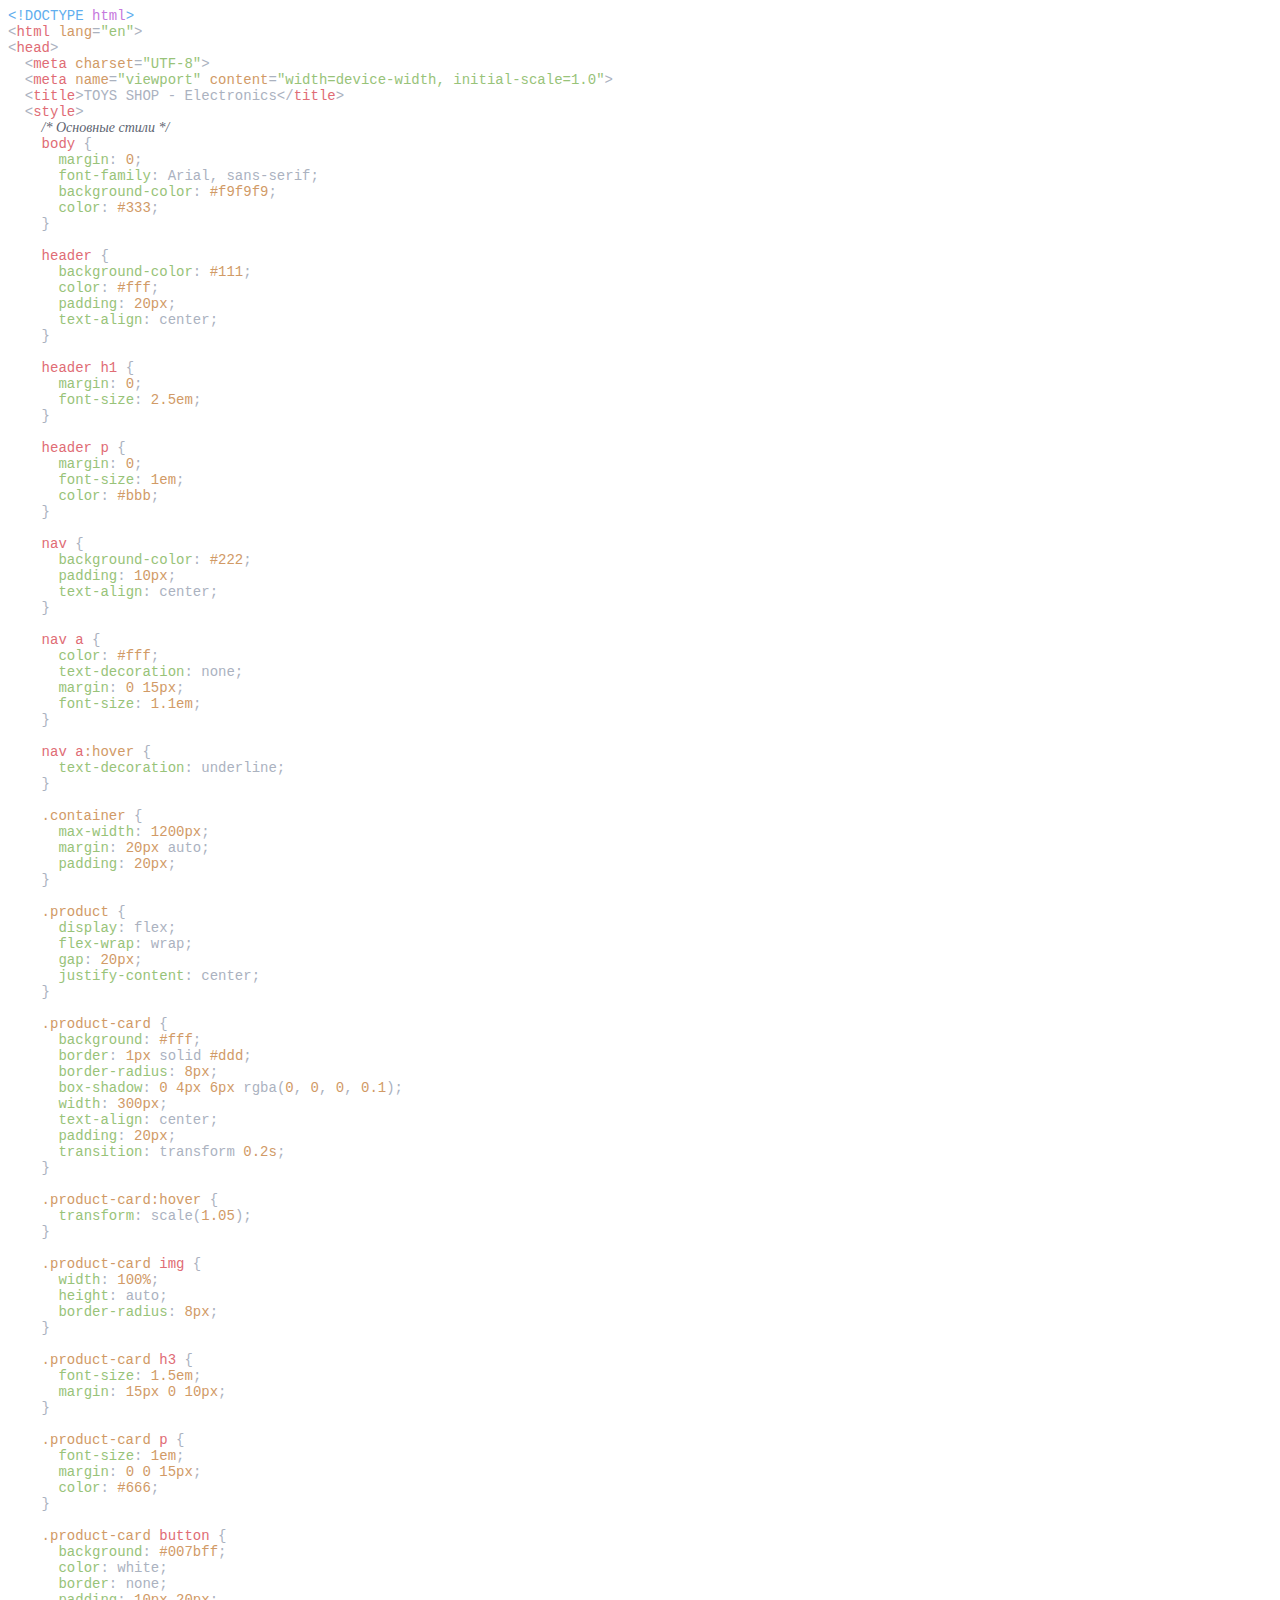
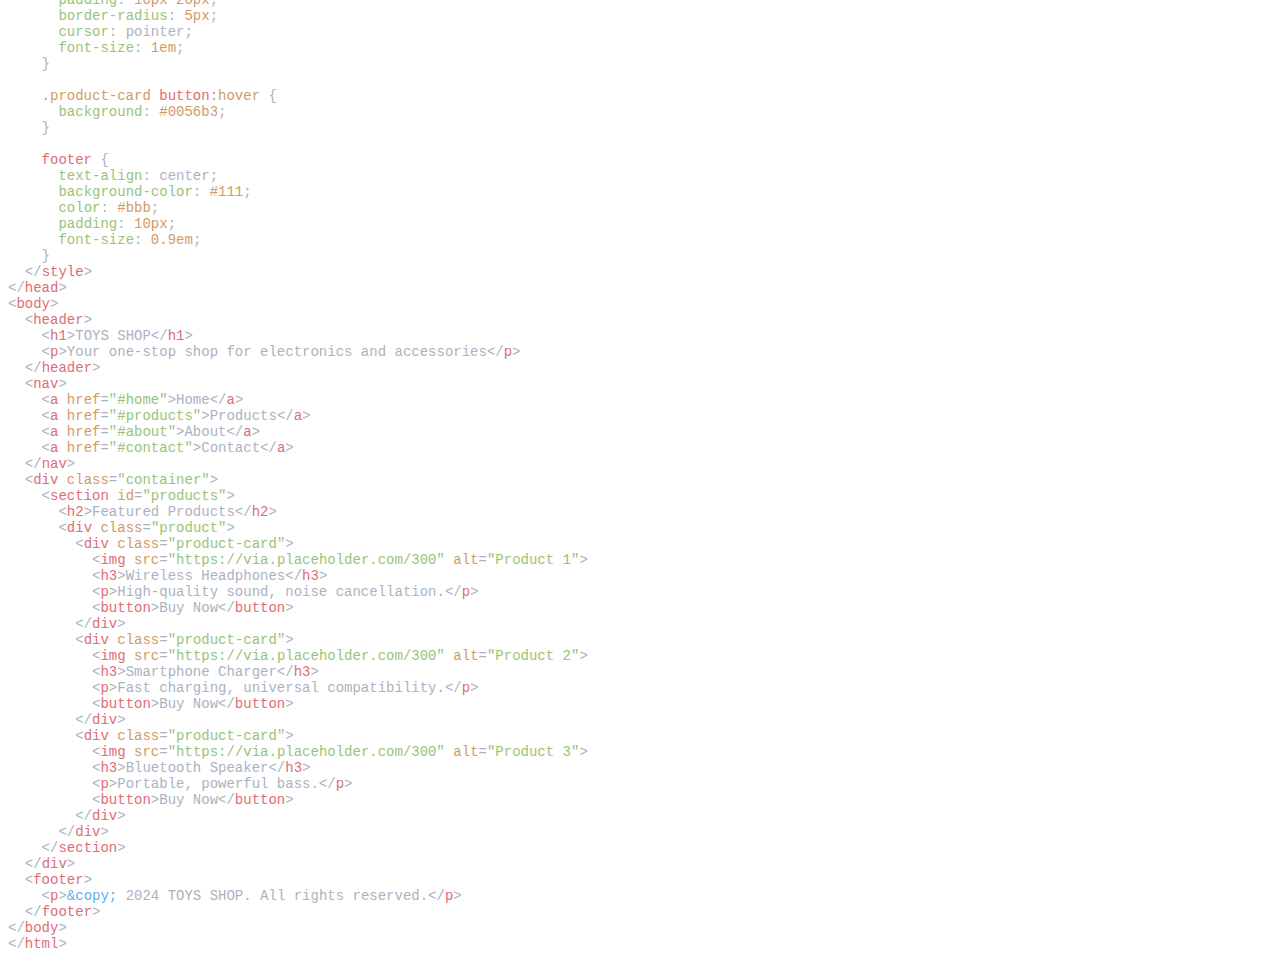
==== index.html @ 0423fdac "Rename gre HTML.html to index.html" ====
<!DOCTYPE html PUBLIC "-//W3C//DTD HTML 4.01//EN" "http://www.w3.org/TR/html4/strict.dtd">
<html>
<head>
<meta http-equiv="Content-Type" content="text/html; charset=UTF-8">
<meta http-equiv="Content-Style-Type" content="text/css">
<title></title>
<meta name="Generator" content="Cocoa HTML Writer">
<style type="text/css">
p.p1 {margin: 0.0px 0.0px 0.0px 0.0px; font: 14.0px Courier; color: #61aeee}
p.p2 {margin: 0.0px 0.0px 0.0px 0.0px; font: 14.0px Courier; color: #abb2bf}
p.p3 {margin: 0.0px 0.0px 0.0px 0.0px; font: 14.0px Courier; color: #e06c75}
p.p4 {margin: 0.0px 0.0px 0.0px 0.0px; font: 14.0px Courier; color: #d19a66}
p.p5 {margin: 0.0px 0.0px 0.0px 0.0px; font: 14.0px Courier; color: #98c379}
p.p6 {margin: 0.0px 0.0px 0.0px 0.0px; font: 14.0px Courier; color: #5c6370}
p.p7 {margin: 0.0px 0.0px 0.0px 0.0px; font: 14.0px Courier; color: #abb2bf; min-height: 14.0px}
span.s1 {font-family: 'Courier'; font-weight: normal; font-style: normal; font-size: 14.00px}
span.s2 {font-family: 'Courier'; font-weight: normal; font-style: normal; font-size: 14.00px; color: #c678dd}
span.s3 {font-family: 'Courier'; font-weight: normal; font-style: normal; font-size: 14.00px; color: #e06c75}
span.s4 {font-family: 'Courier'; font-weight: normal; font-style: normal; font-size: 14.00px; color: #d19a66}
span.s5 {font-family: 'Courier'; font-weight: normal; font-style: normal; font-size: 14.00px; color: #98c379}
span.s6 {font-family: 'Courier'; font-weight: normal; font-style: normal; font-size: 14.00px; color: #abb2bf}
span.s7 {font-family: 'Courier-Oblique'; font-weight: normal; font-style: italic; font-size: 14.00px}
span.s8 {font-family: 'Courier'; font-weight: normal; font-style: normal; font-size: 14.00px; color: #61aeee}
</style>
</head>
<body>
<p class="p1"><span class="s1">&lt;!DOCTYPE </span><span class="s2">html</span><span class="s1">&gt;</span></p>
<p class="p2"><span class="s1">&lt;</span><span class="s3">html</span><span class="s1"> </span><span class="s4">lang</span><span class="s1">=</span><span class="s5">"en"</span><span class="s1">&gt;</span></p>
<p class="p3"><span class="s6">&lt;</span><span class="s1">head</span><span class="s6">&gt;</span></p>
<p class="p4"><span class="s6"><span class="Apple-converted-space">  </span>&lt;</span><span class="s3">meta</span><span class="s6"> </span><span class="s1">charset</span><span class="s6">=</span><span class="s5">"UTF-8"</span><span class="s6">&gt;</span></p>
<p class="p5"><span class="s6"><span class="Apple-converted-space">  </span>&lt;</span><span class="s3">meta</span><span class="s6"> </span><span class="s4">name</span><span class="s6">=</span><span class="s1">"viewport"</span><span class="s6"> </span><span class="s4">content</span><span class="s6">=</span><span class="s1">"width=device-width, initial-scale=1.0"</span><span class="s6">&gt;</span></p>
<p class="p2"><span class="s1"><span class="Apple-converted-space">  </span>&lt;</span><span class="s3">title</span><span class="s1">&gt;TOYS SHOP - Electronics&lt;/</span><span class="s3">title</span><span class="s1">&gt;</span></p>
<p class="p3"><span class="s6"><span class="Apple-converted-space">  </span>&lt;</span><span class="s1">style</span><span class="s6">&gt;</span></p>
<p class="p6"><span class="s6"><span class="Apple-converted-space">    </span></span><span class="s7">/* Основные стили */</span></p>
<p class="p2"><span class="s1"><span class="Apple-converted-space">    </span></span><span class="s3">body</span><span class="s1"> {</span></p>
<p class="p2"><span class="s1"><span class="Apple-converted-space">      </span></span><span class="s5">margin</span><span class="s1">: </span><span class="s4">0</span><span class="s1">;</span></p>
<p class="p2"><span class="s1"><span class="Apple-converted-space">      </span></span><span class="s5">font-family</span><span class="s1">: Arial, sans-serif;</span></p>
<p class="p5"><span class="s6"><span class="Apple-converted-space">      </span></span><span class="s1">background-color</span><span class="s6">: </span><span class="s4">#f9f9f9</span><span class="s6">;</span></p>
<p class="p2"><span class="s1"><span class="Apple-converted-space">      </span></span><span class="s5">color</span><span class="s1">: </span><span class="s4">#333</span><span class="s1">;</span></p>
<p class="p2"><span class="s1"><span class="Apple-converted-space">    </span>}</span></p>
<p class="p7"><span class="s1"></span><br></p>
<p class="p2"><span class="s1"><span class="Apple-converted-space">    </span></span><span class="s3">header</span><span class="s1"> {</span></p>
<p class="p5"><span class="s6"><span class="Apple-converted-space">      </span></span><span class="s1">background-color</span><span class="s6">: </span><span class="s4">#111</span><span class="s6">;</span></p>
<p class="p2"><span class="s1"><span class="Apple-converted-space">      </span></span><span class="s5">color</span><span class="s1">: </span><span class="s4">#fff</span><span class="s1">;</span></p>
<p class="p2"><span class="s1"><span class="Apple-converted-space">      </span></span><span class="s5">padding</span><span class="s1">: </span><span class="s4">20px</span><span class="s1">;</span></p>
<p class="p2"><span class="s1"><span class="Apple-converted-space">      </span></span><span class="s5">text-align</span><span class="s1">: center;</span></p>
<p class="p2"><span class="s1"><span class="Apple-converted-space">    </span>}</span></p>
<p class="p7"><span class="s1"></span><br></p>
<p class="p3"><span class="s6"><span class="Apple-converted-space">    </span></span><span class="s1">header</span><span class="s6"> </span><span class="s1">h1</span><span class="s6"> {</span></p>
<p class="p2"><span class="s1"><span class="Apple-converted-space">      </span></span><span class="s5">margin</span><span class="s1">: </span><span class="s4">0</span><span class="s1">;</span></p>
<p class="p2"><span class="s1"><span class="Apple-converted-space">      </span></span><span class="s5">font-size</span><span class="s1">: </span><span class="s4">2.5em</span><span class="s1">;</span></p>
<p class="p2"><span class="s1"><span class="Apple-converted-space">    </span>}</span></p>
<p class="p7"><span class="s1"></span><br></p>
<p class="p2"><span class="s1"><span class="Apple-converted-space">    </span></span><span class="s3">header</span><span class="s1"> </span><span class="s3">p</span><span class="s1"> {</span></p>
<p class="p2"><span class="s1"><span class="Apple-converted-space">      </span></span><span class="s5">margin</span><span class="s1">: </span><span class="s4">0</span><span class="s1">;</span></p>
<p class="p2"><span class="s1"><span class="Apple-converted-space">      </span></span><span class="s5">font-size</span><span class="s1">: </span><span class="s4">1em</span><span class="s1">;</span></p>
<p class="p2"><span class="s1"><span class="Apple-converted-space">      </span></span><span class="s5">color</span><span class="s1">: </span><span class="s4">#bbb</span><span class="s1">;</span></p>
<p class="p2"><span class="s1"><span class="Apple-converted-space">    </span>}</span></p>
<p class="p7"><span class="s1"></span><br></p>
<p class="p2"><span class="s1"><span class="Apple-converted-space">    </span></span><span class="s3">nav</span><span class="s1"> {</span></p>
<p class="p5"><span class="s6"><span class="Apple-converted-space">      </span></span><span class="s1">background-color</span><span class="s6">: </span><span class="s4">#222</span><span class="s6">;</span></p>
<p class="p2"><span class="s1"><span class="Apple-converted-space">      </span></span><span class="s5">padding</span><span class="s1">: </span><span class="s4">10px</span><span class="s1">;</span></p>
<p class="p2"><span class="s1"><span class="Apple-converted-space">      </span></span><span class="s5">text-align</span><span class="s1">: center;</span></p>
<p class="p2"><span class="s1"><span class="Apple-converted-space">    </span>}</span></p>
<p class="p7"><span class="s1"></span><br></p>
<p class="p2"><span class="s1"><span class="Apple-converted-space">    </span></span><span class="s3">nav</span><span class="s1"> </span><span class="s3">a</span><span class="s1"> {</span></p>
<p class="p2"><span class="s1"><span class="Apple-converted-space">      </span></span><span class="s5">color</span><span class="s1">: </span><span class="s4">#fff</span><span class="s1">;</span></p>
<p class="p5"><span class="s6"><span class="Apple-converted-space">      </span></span><span class="s1">text-decoration</span><span class="s6">: none;</span></p>
<p class="p2"><span class="s1"><span class="Apple-converted-space">      </span></span><span class="s5">margin</span><span class="s1">: </span><span class="s4">0</span><span class="s1"> </span><span class="s4">15px</span><span class="s1">;</span></p>
<p class="p2"><span class="s1"><span class="Apple-converted-space">      </span></span><span class="s5">font-size</span><span class="s1">: </span><span class="s4">1.1em</span><span class="s1">;</span></p>
<p class="p2"><span class="s1"><span class="Apple-converted-space">    </span>}</span></p>
<p class="p7"><span class="s1"></span><br></p>
<p class="p2"><span class="s1"><span class="Apple-converted-space">    </span></span><span class="s3">nav</span><span class="s1"> </span><span class="s3">a</span><span class="s4">:hover</span><span class="s1"> {</span></p>
<p class="p2"><span class="s1"><span class="Apple-converted-space">      </span></span><span class="s5">text-decoration</span><span class="s1">: underline;</span></p>
<p class="p2"><span class="s1"><span class="Apple-converted-space">    </span>}</span></p>
<p class="p7"><span class="s1"></span><br></p>
<p class="p4"><span class="s6"><span class="Apple-converted-space">    </span></span><span class="s1">.container</span><span class="s6"> {</span></p>
<p class="p2"><span class="s1"><span class="Apple-converted-space">      </span></span><span class="s5">max-width</span><span class="s1">: </span><span class="s4">1200px</span><span class="s1">;</span></p>
<p class="p2"><span class="s1"><span class="Apple-converted-space">      </span></span><span class="s5">margin</span><span class="s1">: </span><span class="s4">20px</span><span class="s1"> auto;</span></p>
<p class="p2"><span class="s1"><span class="Apple-converted-space">      </span></span><span class="s5">padding</span><span class="s1">: </span><span class="s4">20px</span><span class="s1">;</span></p>
<p class="p2"><span class="s1"><span class="Apple-converted-space">    </span>}</span></p>
<p class="p7"><span class="s1"></span><br></p>
<p class="p4"><span class="s6"><span class="Apple-converted-space">    </span></span><span class="s1">.product</span><span class="s6"> {</span></p>
<p class="p2"><span class="s1"><span class="Apple-converted-space">      </span></span><span class="s5">display</span><span class="s1">: flex;</span></p>
<p class="p2"><span class="s1"><span class="Apple-converted-space">      </span></span><span class="s5">flex-wrap</span><span class="s1">: wrap;</span></p>
<p class="p2"><span class="s1"><span class="Apple-converted-space">      </span></span><span class="s5">gap</span><span class="s1">: </span><span class="s4">20px</span><span class="s1">;</span></p>
<p class="p2"><span class="s1"><span class="Apple-converted-space">      </span></span><span class="s5">justify-content</span><span class="s1">: center;</span></p>
<p class="p2"><span class="s1"><span class="Apple-converted-space">    </span>}</span></p>
<p class="p7"><span class="s1"></span><br></p>
<p class="p4"><span class="s6"><span class="Apple-converted-space">    </span></span><span class="s1">.product-card</span><span class="s6"> {</span></p>
<p class="p5"><span class="s6"><span class="Apple-converted-space">      </span></span><span class="s1">background</span><span class="s6">: </span><span class="s4">#fff</span><span class="s6">;</span></p>
<p class="p2"><span class="s1"><span class="Apple-converted-space">      </span></span><span class="s5">border</span><span class="s1">: </span><span class="s4">1px</span><span class="s1"> solid </span><span class="s4">#ddd</span><span class="s1">;</span></p>
<p class="p5"><span class="s6"><span class="Apple-converted-space">      </span></span><span class="s1">border-radius</span><span class="s6">: </span><span class="s4">8px</span><span class="s6">;</span></p>
<p class="p2"><span class="s1"><span class="Apple-converted-space">      </span></span><span class="s5">box-shadow</span><span class="s1">: </span><span class="s4">0</span><span class="s1"> </span><span class="s4">4px</span><span class="s1"> </span><span class="s4">6px</span><span class="s1"> rgba(</span><span class="s4">0</span><span class="s1">, </span><span class="s4">0</span><span class="s1">, </span><span class="s4">0</span><span class="s1">, </span><span class="s4">0.1</span><span class="s1">);</span></p>
<p class="p2"><span class="s1"><span class="Apple-converted-space">      </span></span><span class="s5">width</span><span class="s1">: </span><span class="s4">300px</span><span class="s1">;</span></p>
<p class="p2"><span class="s1"><span class="Apple-converted-space">      </span></span><span class="s5">text-align</span><span class="s1">: center;</span></p>
<p class="p2"><span class="s1"><span class="Apple-converted-space">      </span></span><span class="s5">padding</span><span class="s1">: </span><span class="s4">20px</span><span class="s1">;</span></p>
<p class="p2"><span class="s1"><span class="Apple-converted-space">      </span></span><span class="s5">transition</span><span class="s1">: transform </span><span class="s4">0.2s</span><span class="s1">;</span></p>
<p class="p2"><span class="s1"><span class="Apple-converted-space">    </span>}</span></p>
<p class="p7"><span class="s1"></span><br></p>
<p class="p4"><span class="s6"><span class="Apple-converted-space">    </span></span><span class="s1">.product-card:hover</span><span class="s6"> {</span></p>
<p class="p2"><span class="s1"><span class="Apple-converted-space">      </span></span><span class="s5">transform</span><span class="s1">: scale(</span><span class="s4">1.05</span><span class="s1">);</span></p>
<p class="p2"><span class="s1"><span class="Apple-converted-space">    </span>}</span></p>
<p class="p7"><span class="s1"></span><br></p>
<p class="p4"><span class="s6"><span class="Apple-converted-space">    </span></span><span class="s1">.product-card</span><span class="s6"> </span><span class="s3">img</span><span class="s6"> {</span></p>
<p class="p2"><span class="s1"><span class="Apple-converted-space">      </span></span><span class="s5">width</span><span class="s1">: </span><span class="s4">100%</span><span class="s1">;</span></p>
<p class="p2"><span class="s1"><span class="Apple-converted-space">      </span></span><span class="s5">height</span><span class="s1">: auto;</span></p>
<p class="p5"><span class="s6"><span class="Apple-converted-space">      </span></span><span class="s1">border-radius</span><span class="s6">: </span><span class="s4">8px</span><span class="s6">;</span></p>
<p class="p2"><span class="s1"><span class="Apple-converted-space">    </span>}</span></p>
<p class="p7"><span class="s1"></span><br></p>
<p class="p4"><span class="s6"><span class="Apple-converted-space">    </span></span><span class="s1">.product-card</span><span class="s6"> </span><span class="s3">h3</span><span class="s6"> {</span></p>
<p class="p2"><span class="s1"><span class="Apple-converted-space">      </span></span><span class="s5">font-size</span><span class="s1">: </span><span class="s4">1.5em</span><span class="s1">;</span></p>
<p class="p2"><span class="s1"><span class="Apple-converted-space">      </span></span><span class="s5">margin</span><span class="s1">: </span><span class="s4">15px</span><span class="s1"> </span><span class="s4">0</span><span class="s1"> </span><span class="s4">10px</span><span class="s1">;</span></p>
<p class="p2"><span class="s1"><span class="Apple-converted-space">    </span>}</span></p>
<p class="p7"><span class="s1"></span><br></p>
<p class="p4"><span class="s6"><span class="Apple-converted-space">    </span></span><span class="s1">.product-card</span><span class="s6"> </span><span class="s3">p</span><span class="s6"> {</span></p>
<p class="p2"><span class="s1"><span class="Apple-converted-space">      </span></span><span class="s5">font-size</span><span class="s1">: </span><span class="s4">1em</span><span class="s1">;</span></p>
<p class="p2"><span class="s1"><span class="Apple-converted-space">      </span></span><span class="s5">margin</span><span class="s1">: </span><span class="s4">0</span><span class="s1"> </span><span class="s4">0</span><span class="s1"> </span><span class="s4">15px</span><span class="s1">;</span></p>
<p class="p2"><span class="s1"><span class="Apple-converted-space">      </span></span><span class="s5">color</span><span class="s1">: </span><span class="s4">#666</span><span class="s1">;</span></p>
<p class="p2"><span class="s1"><span class="Apple-converted-space">    </span>}</span></p>
<p class="p7"><span class="s1"></span><br></p>
<p class="p4"><span class="s6"><span class="Apple-converted-space">    </span></span><span class="s1">.product-card</span><span class="s6"> </span><span class="s3">button</span><span class="s6"> {</span></p>
<p class="p5"><span class="s6"><span class="Apple-converted-space">      </span></span><span class="s1">background</span><span class="s6">: </span><span class="s4">#007bff</span><span class="s6">;</span></p>
<p class="p2"><span class="s1"><span class="Apple-converted-space">      </span></span><span class="s5">color</span><span class="s1">: white;</span></p>
<p class="p2"><span class="s1"><span class="Apple-converted-space">      </span></span><span class="s5">border</span><span class="s1">: none;</span></p>
<p class="p2"><span class="s1"><span class="Apple-converted-space">      </span></span><span class="s5">padding</span><span class="s1">: </span><span class="s4">10px</span><span class="s1"> </span><span class="s4">20px</span><span class="s1">;</span></p>
<p class="p5"><span class="s6"><span class="Apple-converted-space">      </span></span><span class="s1">border-radius</span><span class="s6">: </span><span class="s4">5px</span><span class="s6">;</span></p>
<p class="p2"><span class="s1"><span class="Apple-converted-space">      </span></span><span class="s5">cursor</span><span class="s1">: pointer;</span></p>
<p class="p2"><span class="s1"><span class="Apple-converted-space">      </span></span><span class="s5">font-size</span><span class="s1">: </span><span class="s4">1em</span><span class="s1">;</span></p>
<p class="p2"><span class="s1"><span class="Apple-converted-space">    </span>}</span></p>
<p class="p7"><span class="s1"></span><br></p>
<p class="p4"><span class="s6"><span class="Apple-converted-space">    </span></span><span class="s1">.product-card</span><span class="s6"> </span><span class="s3">button</span><span class="s1">:hover</span><span class="s6"> {</span></p>
<p class="p5"><span class="s6"><span class="Apple-converted-space">      </span></span><span class="s1">background</span><span class="s6">: </span><span class="s4">#0056b3</span><span class="s6">;</span></p>
<p class="p2"><span class="s1"><span class="Apple-converted-space">    </span>}</span></p>
<p class="p7"><span class="s1"></span><br></p>
<p class="p2"><span class="s1"><span class="Apple-converted-space">    </span></span><span class="s3">footer</span><span class="s1"> {</span></p>
<p class="p2"><span class="s1"><span class="Apple-converted-space">      </span></span><span class="s5">text-align</span><span class="s1">: center;</span></p>
<p class="p5"><span class="s6"><span class="Apple-converted-space">      </span></span><span class="s1">background-color</span><span class="s6">: </span><span class="s4">#111</span><span class="s6">;</span></p>
<p class="p2"><span class="s1"><span class="Apple-converted-space">      </span></span><span class="s5">color</span><span class="s1">: </span><span class="s4">#bbb</span><span class="s1">;</span></p>
<p class="p2"><span class="s1"><span class="Apple-converted-space">      </span></span><span class="s5">padding</span><span class="s1">: </span><span class="s4">10px</span><span class="s1">;</span></p>
<p class="p2"><span class="s1"><span class="Apple-converted-space">      </span></span><span class="s5">font-size</span><span class="s1">: </span><span class="s4">0.9em</span><span class="s1">;</span></p>
<p class="p2"><span class="s1"><span class="Apple-converted-space">    </span>}</span></p>
<p class="p2"><span class="s1"><span class="Apple-converted-space">  </span>&lt;/</span><span class="s3">style</span><span class="s1">&gt;</span></p>
<p class="p3"><span class="s6">&lt;/</span><span class="s1">head</span><span class="s6">&gt;</span></p>
<p class="p3"><span class="s6">&lt;</span><span class="s1">body</span><span class="s6">&gt;</span></p>
<p class="p3"><span class="s6"><span class="Apple-converted-space">  </span>&lt;</span><span class="s1">header</span><span class="s6">&gt;</span></p>
<p class="p2"><span class="s1"><span class="Apple-converted-space">    </span>&lt;</span><span class="s3">h1</span><span class="s1">&gt;TOYS SHOP&lt;/</span><span class="s3">h1</span><span class="s1">&gt;</span></p>
<p class="p2"><span class="s1"><span class="Apple-converted-space">    </span>&lt;</span><span class="s3">p</span><span class="s1">&gt;Your one-stop shop for electronics and accessories&lt;/</span><span class="s3">p</span><span class="s1">&gt;</span></p>
<p class="p3"><span class="s6"><span class="Apple-converted-space">  </span>&lt;/</span><span class="s1">header</span><span class="s6">&gt;</span></p>
<p class="p2"><span class="s1"><span class="Apple-converted-space">  </span>&lt;</span><span class="s3">nav</span><span class="s1">&gt;</span></p>
<p class="p2"><span class="s1"><span class="Apple-converted-space">    </span>&lt;</span><span class="s3">a</span><span class="s1"> </span><span class="s4">href</span><span class="s1">=</span><span class="s5">"#home"</span><span class="s1">&gt;Home&lt;/</span><span class="s3">a</span><span class="s1">&gt;</span></p>
<p class="p2"><span class="s1"><span class="Apple-converted-space">    </span>&lt;</span><span class="s3">a</span><span class="s1"> </span><span class="s4">href</span><span class="s1">=</span><span class="s5">"#products"</span><span class="s1">&gt;Products&lt;/</span><span class="s3">a</span><span class="s1">&gt;</span></p>
<p class="p2"><span class="s1"><span class="Apple-converted-space">    </span>&lt;</span><span class="s3">a</span><span class="s1"> </span><span class="s4">href</span><span class="s1">=</span><span class="s5">"#about"</span><span class="s1">&gt;About&lt;/</span><span class="s3">a</span><span class="s1">&gt;</span></p>
<p class="p2"><span class="s1"><span class="Apple-converted-space">    </span>&lt;</span><span class="s3">a</span><span class="s1"> </span><span class="s4">href</span><span class="s1">=</span><span class="s5">"#contact"</span><span class="s1">&gt;Contact&lt;/</span><span class="s3">a</span><span class="s1">&gt;</span></p>
<p class="p2"><span class="s1"><span class="Apple-converted-space">  </span>&lt;/</span><span class="s3">nav</span><span class="s1">&gt;</span></p>
<p class="p5"><span class="s6"><span class="Apple-converted-space">  </span>&lt;</span><span class="s3">div</span><span class="s6"> </span><span class="s4">class</span><span class="s6">=</span><span class="s1">"container"</span><span class="s6">&gt;</span></p>
<p class="p5"><span class="s6"><span class="Apple-converted-space">    </span>&lt;</span><span class="s3">section</span><span class="s6"> </span><span class="s4">id</span><span class="s6">=</span><span class="s1">"products"</span><span class="s6">&gt;</span></p>
<p class="p2"><span class="s1"><span class="Apple-converted-space">      </span>&lt;</span><span class="s3">h2</span><span class="s1">&gt;Featured Products&lt;/</span><span class="s3">h2</span><span class="s1">&gt;</span></p>
<p class="p2"><span class="s1"><span class="Apple-converted-space">      </span>&lt;</span><span class="s3">div</span><span class="s1"> </span><span class="s4">class</span><span class="s1">=</span><span class="s5">"product"</span><span class="s1">&gt;</span></p>
<p class="p5"><span class="s6"><span class="Apple-converted-space">        </span>&lt;</span><span class="s3">div</span><span class="s6"> </span><span class="s4">class</span><span class="s6">=</span><span class="s1">"product-card"</span><span class="s6">&gt;</span></p>
<p class="p5"><span class="s6"><span class="Apple-converted-space">          </span>&lt;</span><span class="s3">img</span><span class="s6"> </span><span class="s4">src</span><span class="s6">=</span><span class="s1">"https://via.placeholder.com/300"</span><span class="s6"> </span><span class="s4">alt</span><span class="s6">=</span><span class="s1">"Product 1"</span><span class="s6">&gt;</span></p>
<p class="p2"><span class="s1"><span class="Apple-converted-space">          </span>&lt;</span><span class="s3">h3</span><span class="s1">&gt;Wireless Headphones&lt;/</span><span class="s3">h3</span><span class="s1">&gt;</span></p>
<p class="p2"><span class="s1"><span class="Apple-converted-space">          </span>&lt;</span><span class="s3">p</span><span class="s1">&gt;High-quality sound, noise cancellation.&lt;/</span><span class="s3">p</span><span class="s1">&gt;</span></p>
<p class="p2"><span class="s1"><span class="Apple-converted-space">          </span>&lt;</span><span class="s3">button</span><span class="s1">&gt;Buy Now&lt;/</span><span class="s3">button</span><span class="s1">&gt;</span></p>
<p class="p2"><span class="s1"><span class="Apple-converted-space">        </span>&lt;/</span><span class="s3">div</span><span class="s1">&gt;</span></p>
<p class="p5"><span class="s6"><span class="Apple-converted-space">        </span>&lt;</span><span class="s3">div</span><span class="s6"> </span><span class="s4">class</span><span class="s6">=</span><span class="s1">"product-card"</span><span class="s6">&gt;</span></p>
<p class="p5"><span class="s6"><span class="Apple-converted-space">          </span>&lt;</span><span class="s3">img</span><span class="s6"> </span><span class="s4">src</span><span class="s6">=</span><span class="s1">"https://via.placeholder.com/300"</span><span class="s6"> </span><span class="s4">alt</span><span class="s6">=</span><span class="s1">"Product 2"</span><span class="s6">&gt;</span></p>
<p class="p2"><span class="s1"><span class="Apple-converted-space">          </span>&lt;</span><span class="s3">h3</span><span class="s1">&gt;Smartphone Charger&lt;/</span><span class="s3">h3</span><span class="s1">&gt;</span></p>
<p class="p2"><span class="s1"><span class="Apple-converted-space">          </span>&lt;</span><span class="s3">p</span><span class="s1">&gt;Fast charging, universal compatibility.&lt;/</span><span class="s3">p</span><span class="s1">&gt;</span></p>
<p class="p2"><span class="s1"><span class="Apple-converted-space">          </span>&lt;</span><span class="s3">button</span><span class="s1">&gt;Buy Now&lt;/</span><span class="s3">button</span><span class="s1">&gt;</span></p>
<p class="p2"><span class="s1"><span class="Apple-converted-space">        </span>&lt;/</span><span class="s3">div</span><span class="s1">&gt;</span></p>
<p class="p5"><span class="s6"><span class="Apple-converted-space">        </span>&lt;</span><span class="s3">div</span><span class="s6"> </span><span class="s4">class</span><span class="s6">=</span><span class="s1">"product-card"</span><span class="s6">&gt;</span></p>
<p class="p5"><span class="s6"><span class="Apple-converted-space">          </span>&lt;</span><span class="s3">img</span><span class="s6"> </span><span class="s4">src</span><span class="s6">=</span><span class="s1">"https://via.placeholder.com/300"</span><span class="s6"> </span><span class="s4">alt</span><span class="s6">=</span><span class="s1">"Product 3"</span><span class="s6">&gt;</span></p>
<p class="p2"><span class="s1"><span class="Apple-converted-space">          </span>&lt;</span><span class="s3">h3</span><span class="s1">&gt;Bluetooth Speaker&lt;/</span><span class="s3">h3</span><span class="s1">&gt;</span></p>
<p class="p2"><span class="s1"><span class="Apple-converted-space">          </span>&lt;</span><span class="s3">p</span><span class="s1">&gt;Portable, powerful bass.&lt;/</span><span class="s3">p</span><span class="s1">&gt;</span></p>
<p class="p2"><span class="s1"><span class="Apple-converted-space">          </span>&lt;</span><span class="s3">button</span><span class="s1">&gt;Buy Now&lt;/</span><span class="s3">button</span><span class="s1">&gt;</span></p>
<p class="p2"><span class="s1"><span class="Apple-converted-space">        </span>&lt;/</span><span class="s3">div</span><span class="s1">&gt;</span></p>
<p class="p2"><span class="s1"><span class="Apple-converted-space">      </span>&lt;/</span><span class="s3">div</span><span class="s1">&gt;</span></p>
<p class="p2"><span class="s1"><span class="Apple-converted-space">    </span>&lt;/</span><span class="s3">section</span><span class="s1">&gt;</span></p>
<p class="p2"><span class="s1"><span class="Apple-converted-space">  </span>&lt;/</span><span class="s3">div</span><span class="s1">&gt;</span></p>
<p class="p3"><span class="s6"><span class="Apple-converted-space">  </span>&lt;</span><span class="s1">footer</span><span class="s6">&gt;</span></p>
<p class="p2"><span class="s1"><span class="Apple-converted-space">    </span>&lt;</span><span class="s3">p</span><span class="s1">&gt;</span><span class="s8">&amp;copy;</span><span class="s1"> 2024 TOYS SHOP. All rights reserved.&lt;/</span><span class="s3">p</span><span class="s1">&gt;</span></p>
<p class="p3"><span class="s6"><span class="Apple-converted-space">  </span>&lt;/</span><span class="s1">footer</span><span class="s6">&gt;</span></p>
<p class="p3"><span class="s6">&lt;/</span><span class="s1">body</span><span class="s6">&gt;</span></p>
<p class="p3"><span class="s6">&lt;/</span><span class="s1">html</span><span class="s6">&gt;</span></p>
</body>
</html>
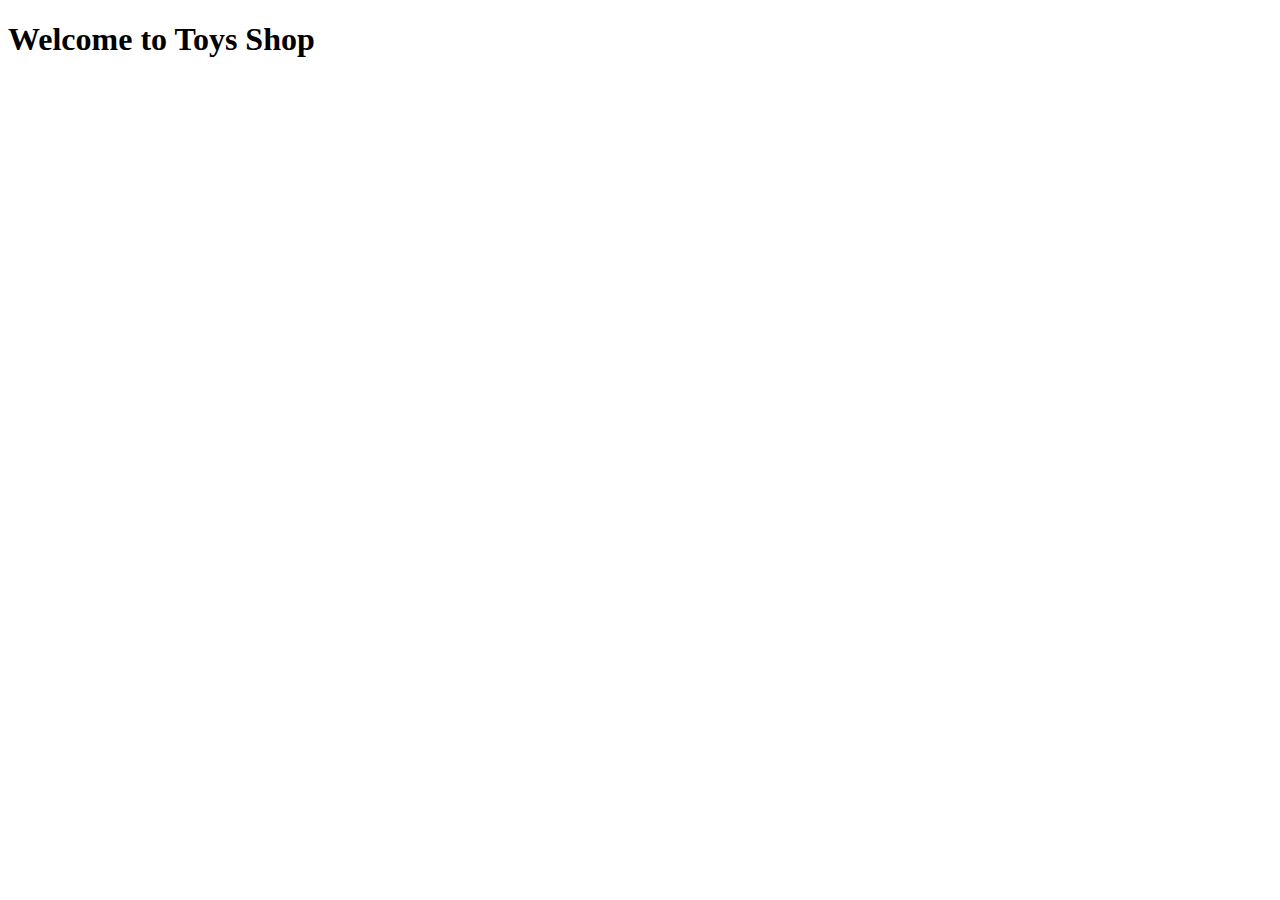
==== commit 4480573f: "Update index.html" ====
--- a/index.html
+++ b/index.html
@@ -1,187 +1,11 @@
-<!DOCTYPE html PUBLIC "-//W3C//DTD HTML 4.01//EN" "http://www.w3.org/TR/html4/strict.dtd">
-<html>
+<!DOCTYPE html>
+<html lang="en">
 <head>
-<meta http-equiv="Content-Type" content="text/html; charset=UTF-8">
-<meta http-equiv="Content-Style-Type" content="text/css">
-<title></title>
-<meta name="Generator" content="Cocoa HTML Writer">
-<style type="text/css">
-p.p1 {margin: 0.0px 0.0px 0.0px 0.0px; font: 14.0px Courier; color: #61aeee}
-p.p2 {margin: 0.0px 0.0px 0.0px 0.0px; font: 14.0px Courier; color: #abb2bf}
-p.p3 {margin: 0.0px 0.0px 0.0px 0.0px; font: 14.0px Courier; color: #e06c75}
-p.p4 {margin: 0.0px 0.0px 0.0px 0.0px; font: 14.0px Courier; color: #d19a66}
-p.p5 {margin: 0.0px 0.0px 0.0px 0.0px; font: 14.0px Courier; color: #98c379}
-p.p6 {margin: 0.0px 0.0px 0.0px 0.0px; font: 14.0px Courier; color: #5c6370}
-p.p7 {margin: 0.0px 0.0px 0.0px 0.0px; font: 14.0px Courier; color: #abb2bf; min-height: 14.0px}
-span.s1 {font-family: 'Courier'; font-weight: normal; font-style: normal; font-size: 14.00px}
-span.s2 {font-family: 'Courier'; font-weight: normal; font-style: normal; font-size: 14.00px; color: #c678dd}
-span.s3 {font-family: 'Courier'; font-weight: normal; font-style: normal; font-size: 14.00px; color: #e06c75}
-span.s4 {font-family: 'Courier'; font-weight: normal; font-style: normal; font-size: 14.00px; color: #d19a66}
-span.s5 {font-family: 'Courier'; font-weight: normal; font-style: normal; font-size: 14.00px; color: #98c379}
-span.s6 {font-family: 'Courier'; font-weight: normal; font-style: normal; font-size: 14.00px; color: #abb2bf}
-span.s7 {font-family: 'Courier-Oblique'; font-weight: normal; font-style: italic; font-size: 14.00px}
-span.s8 {font-family: 'Courier'; font-weight: normal; font-style: normal; font-size: 14.00px; color: #61aeee}
-</style>
+    <meta charset="UTF-8">
+    <meta name="viewport" content="width=device-width, initial-scale=1.0">
+    <title>Toys Shop</title>
 </head>
 <body>
-<p class="p1"><span class="s1">&lt;!DOCTYPE </span><span class="s2">html</span><span class="s1">&gt;</span></p>
-<p class="p2"><span class="s1">&lt;</span><span class="s3">html</span><span class="s1"> </span><span class="s4">lang</span><span class="s1">=</span><span class="s5">"en"</span><span class="s1">&gt;</span></p>
-<p class="p3"><span class="s6">&lt;</span><span class="s1">head</span><span class="s6">&gt;</span></p>
-<p class="p4"><span class="s6"><span class="Apple-converted-space">  </span>&lt;</span><span class="s3">meta</span><span class="s6"> </span><span class="s1">charset</span><span class="s6">=</span><span class="s5">"UTF-8"</span><span class="s6">&gt;</span></p>
-<p class="p5"><span class="s6"><span class="Apple-converted-space">  </span>&lt;</span><span class="s3">meta</span><span class="s6"> </span><span class="s4">name</span><span class="s6">=</span><span class="s1">"viewport"</span><span class="s6"> </span><span class="s4">content</span><span class="s6">=</span><span class="s1">"width=device-width, initial-scale=1.0"</span><span class="s6">&gt;</span></p>
-<p class="p2"><span class="s1"><span class="Apple-converted-space">  </span>&lt;</span><span class="s3">title</span><span class="s1">&gt;TOYS SHOP - Electronics&lt;/</span><span class="s3">title</span><span class="s1">&gt;</span></p>
-<p class="p3"><span class="s6"><span class="Apple-converted-space">  </span>&lt;</span><span class="s1">style</span><span class="s6">&gt;</span></p>
-<p class="p6"><span class="s6"><span class="Apple-converted-space">    </span></span><span class="s7">/* Основные стили */</span></p>
-<p class="p2"><span class="s1"><span class="Apple-converted-space">    </span></span><span class="s3">body</span><span class="s1"> {</span></p>
-<p class="p2"><span class="s1"><span class="Apple-converted-space">      </span></span><span class="s5">margin</span><span class="s1">: </span><span class="s4">0</span><span class="s1">;</span></p>
-<p class="p2"><span class="s1"><span class="Apple-converted-space">      </span></span><span class="s5">font-family</span><span class="s1">: Arial, sans-serif;</span></p>
-<p class="p5"><span class="s6"><span class="Apple-converted-space">      </span></span><span class="s1">background-color</span><span class="s6">: </span><span class="s4">#f9f9f9</span><span class="s6">;</span></p>
-<p class="p2"><span class="s1"><span class="Apple-converted-space">      </span></span><span class="s5">color</span><span class="s1">: </span><span class="s4">#333</span><span class="s1">;</span></p>
-<p class="p2"><span class="s1"><span class="Apple-converted-space">    </span>}</span></p>
-<p class="p7"><span class="s1"></span><br></p>
-<p class="p2"><span class="s1"><span class="Apple-converted-space">    </span></span><span class="s3">header</span><span class="s1"> {</span></p>
-<p class="p5"><span class="s6"><span class="Apple-converted-space">      </span></span><span class="s1">background-color</span><span class="s6">: </span><span class="s4">#111</span><span class="s6">;</span></p>
-<p class="p2"><span class="s1"><span class="Apple-converted-space">      </span></span><span class="s5">color</span><span class="s1">: </span><span class="s4">#fff</span><span class="s1">;</span></p>
-<p class="p2"><span class="s1"><span class="Apple-converted-space">      </span></span><span class="s5">padding</span><span class="s1">: </span><span class="s4">20px</span><span class="s1">;</span></p>
-<p class="p2"><span class="s1"><span class="Apple-converted-space">      </span></span><span class="s5">text-align</span><span class="s1">: center;</span></p>
-<p class="p2"><span class="s1"><span class="Apple-converted-space">    </span>}</span></p>
-<p class="p7"><span class="s1"></span><br></p>
-<p class="p3"><span class="s6"><span class="Apple-converted-space">    </span></span><span class="s1">header</span><span class="s6"> </span><span class="s1">h1</span><span class="s6"> {</span></p>
-<p class="p2"><span class="s1"><span class="Apple-converted-space">      </span></span><span class="s5">margin</span><span class="s1">: </span><span class="s4">0</span><span class="s1">;</span></p>
-<p class="p2"><span class="s1"><span class="Apple-converted-space">      </span></span><span class="s5">font-size</span><span class="s1">: </span><span class="s4">2.5em</span><span class="s1">;</span></p>
-<p class="p2"><span class="s1"><span class="Apple-converted-space">    </span>}</span></p>
-<p class="p7"><span class="s1"></span><br></p>
-<p class="p2"><span class="s1"><span class="Apple-converted-space">    </span></span><span class="s3">header</span><span class="s1"> </span><span class="s3">p</span><span class="s1"> {</span></p>
-<p class="p2"><span class="s1"><span class="Apple-converted-space">      </span></span><span class="s5">margin</span><span class="s1">: </span><span class="s4">0</span><span class="s1">;</span></p>
-<p class="p2"><span class="s1"><span class="Apple-converted-space">      </span></span><span class="s5">font-size</span><span class="s1">: </span><span class="s4">1em</span><span class="s1">;</span></p>
-<p class="p2"><span class="s1"><span class="Apple-converted-space">      </span></span><span class="s5">color</span><span class="s1">: </span><span class="s4">#bbb</span><span class="s1">;</span></p>
-<p class="p2"><span class="s1"><span class="Apple-converted-space">    </span>}</span></p>
-<p class="p7"><span class="s1"></span><br></p>
-<p class="p2"><span class="s1"><span class="Apple-converted-space">    </span></span><span class="s3">nav</span><span class="s1"> {</span></p>
-<p class="p5"><span class="s6"><span class="Apple-converted-space">      </span></span><span class="s1">background-color</span><span class="s6">: </span><span class="s4">#222</span><span class="s6">;</span></p>
-<p class="p2"><span class="s1"><span class="Apple-converted-space">      </span></span><span class="s5">padding</span><span class="s1">: </span><span class="s4">10px</span><span class="s1">;</span></p>
-<p class="p2"><span class="s1"><span class="Apple-converted-space">      </span></span><span class="s5">text-align</span><span class="s1">: center;</span></p>
-<p class="p2"><span class="s1"><span class="Apple-converted-space">    </span>}</span></p>
-<p class="p7"><span class="s1"></span><br></p>
-<p class="p2"><span class="s1"><span class="Apple-converted-space">    </span></span><span class="s3">nav</span><span class="s1"> </span><span class="s3">a</span><span class="s1"> {</span></p>
-<p class="p2"><span class="s1"><span class="Apple-converted-space">      </span></span><span class="s5">color</span><span class="s1">: </span><span class="s4">#fff</span><span class="s1">;</span></p>
-<p class="p5"><span class="s6"><span class="Apple-converted-space">      </span></span><span class="s1">text-decoration</span><span class="s6">: none;</span></p>
-<p class="p2"><span class="s1"><span class="Apple-converted-space">      </span></span><span class="s5">margin</span><span class="s1">: </span><span class="s4">0</span><span class="s1"> </span><span class="s4">15px</span><span class="s1">;</span></p>
-<p class="p2"><span class="s1"><span class="Apple-converted-space">      </span></span><span class="s5">font-size</span><span class="s1">: </span><span class="s4">1.1em</span><span class="s1">;</span></p>
-<p class="p2"><span class="s1"><span class="Apple-converted-space">    </span>}</span></p>
-<p class="p7"><span class="s1"></span><br></p>
-<p class="p2"><span class="s1"><span class="Apple-converted-space">    </span></span><span class="s3">nav</span><span class="s1"> </span><span class="s3">a</span><span class="s4">:hover</span><span class="s1"> {</span></p>
-<p class="p2"><span class="s1"><span class="Apple-converted-space">      </span></span><span class="s5">text-decoration</span><span class="s1">: underline;</span></p>
-<p class="p2"><span class="s1"><span class="Apple-converted-space">    </span>}</span></p>
-<p class="p7"><span class="s1"></span><br></p>
-<p class="p4"><span class="s6"><span class="Apple-converted-space">    </span></span><span class="s1">.container</span><span class="s6"> {</span></p>
-<p class="p2"><span class="s1"><span class="Apple-converted-space">      </span></span><span class="s5">max-width</span><span class="s1">: </span><span class="s4">1200px</span><span class="s1">;</span></p>
-<p class="p2"><span class="s1"><span class="Apple-converted-space">      </span></span><span class="s5">margin</span><span class="s1">: </span><span class="s4">20px</span><span class="s1"> auto;</span></p>
-<p class="p2"><span class="s1"><span class="Apple-converted-space">      </span></span><span class="s5">padding</span><span class="s1">: </span><span class="s4">20px</span><span class="s1">;</span></p>
-<p class="p2"><span class="s1"><span class="Apple-converted-space">    </span>}</span></p>
-<p class="p7"><span class="s1"></span><br></p>
-<p class="p4"><span class="s6"><span class="Apple-converted-space">    </span></span><span class="s1">.product</span><span class="s6"> {</span></p>
-<p class="p2"><span class="s1"><span class="Apple-converted-space">      </span></span><span class="s5">display</span><span class="s1">: flex;</span></p>
-<p class="p2"><span class="s1"><span class="Apple-converted-space">      </span></span><span class="s5">flex-wrap</span><span class="s1">: wrap;</span></p>
-<p class="p2"><span class="s1"><span class="Apple-converted-space">      </span></span><span class="s5">gap</span><span class="s1">: </span><span class="s4">20px</span><span class="s1">;</span></p>
-<p class="p2"><span class="s1"><span class="Apple-converted-space">      </span></span><span class="s5">justify-content</span><span class="s1">: center;</span></p>
-<p class="p2"><span class="s1"><span class="Apple-converted-space">    </span>}</span></p>
-<p class="p7"><span class="s1"></span><br></p>
-<p class="p4"><span class="s6"><span class="Apple-converted-space">    </span></span><span class="s1">.product-card</span><span class="s6"> {</span></p>
-<p class="p5"><span class="s6"><span class="Apple-converted-space">      </span></span><span class="s1">background</span><span class="s6">: </span><span class="s4">#fff</span><span class="s6">;</span></p>
-<p class="p2"><span class="s1"><span class="Apple-converted-space">      </span></span><span class="s5">border</span><span class="s1">: </span><span class="s4">1px</span><span class="s1"> solid </span><span class="s4">#ddd</span><span class="s1">;</span></p>
-<p class="p5"><span class="s6"><span class="Apple-converted-space">      </span></span><span class="s1">border-radius</span><span class="s6">: </span><span class="s4">8px</span><span class="s6">;</span></p>
-<p class="p2"><span class="s1"><span class="Apple-converted-space">      </span></span><span class="s5">box-shadow</span><span class="s1">: </span><span class="s4">0</span><span class="s1"> </span><span class="s4">4px</span><span class="s1"> </span><span class="s4">6px</span><span class="s1"> rgba(</span><span class="s4">0</span><span class="s1">, </span><span class="s4">0</span><span class="s1">, </span><span class="s4">0</span><span class="s1">, </span><span class="s4">0.1</span><span class="s1">);</span></p>
-<p class="p2"><span class="s1"><span class="Apple-converted-space">      </span></span><span class="s5">width</span><span class="s1">: </span><span class="s4">300px</span><span class="s1">;</span></p>
-<p class="p2"><span class="s1"><span class="Apple-converted-space">      </span></span><span class="s5">text-align</span><span class="s1">: center;</span></p>
-<p class="p2"><span class="s1"><span class="Apple-converted-space">      </span></span><span class="s5">padding</span><span class="s1">: </span><span class="s4">20px</span><span class="s1">;</span></p>
-<p class="p2"><span class="s1"><span class="Apple-converted-space">      </span></span><span class="s5">transition</span><span class="s1">: transform </span><span class="s4">0.2s</span><span class="s1">;</span></p>
-<p class="p2"><span class="s1"><span class="Apple-converted-space">    </span>}</span></p>
-<p class="p7"><span class="s1"></span><br></p>
-<p class="p4"><span class="s6"><span class="Apple-converted-space">    </span></span><span class="s1">.product-card:hover</span><span class="s6"> {</span></p>
-<p class="p2"><span class="s1"><span class="Apple-converted-space">      </span></span><span class="s5">transform</span><span class="s1">: scale(</span><span class="s4">1.05</span><span class="s1">);</span></p>
-<p class="p2"><span class="s1"><span class="Apple-converted-space">    </span>}</span></p>
-<p class="p7"><span class="s1"></span><br></p>
-<p class="p4"><span class="s6"><span class="Apple-converted-space">    </span></span><span class="s1">.product-card</span><span class="s6"> </span><span class="s3">img</span><span class="s6"> {</span></p>
-<p class="p2"><span class="s1"><span class="Apple-converted-space">      </span></span><span class="s5">width</span><span class="s1">: </span><span class="s4">100%</span><span class="s1">;</span></p>
-<p class="p2"><span class="s1"><span class="Apple-converted-space">      </span></span><span class="s5">height</span><span class="s1">: auto;</span></p>
-<p class="p5"><span class="s6"><span class="Apple-converted-space">      </span></span><span class="s1">border-radius</span><span class="s6">: </span><span class="s4">8px</span><span class="s6">;</span></p>
-<p class="p2"><span class="s1"><span class="Apple-converted-space">    </span>}</span></p>
-<p class="p7"><span class="s1"></span><br></p>
-<p class="p4"><span class="s6"><span class="Apple-converted-space">    </span></span><span class="s1">.product-card</span><span class="s6"> </span><span class="s3">h3</span><span class="s6"> {</span></p>
-<p class="p2"><span class="s1"><span class="Apple-converted-space">      </span></span><span class="s5">font-size</span><span class="s1">: </span><span class="s4">1.5em</span><span class="s1">;</span></p>
-<p class="p2"><span class="s1"><span class="Apple-converted-space">      </span></span><span class="s5">margin</span><span class="s1">: </span><span class="s4">15px</span><span class="s1"> </span><span class="s4">0</span><span class="s1"> </span><span class="s4">10px</span><span class="s1">;</span></p>
-<p class="p2"><span class="s1"><span class="Apple-converted-space">    </span>}</span></p>
-<p class="p7"><span class="s1"></span><br></p>
-<p class="p4"><span class="s6"><span class="Apple-converted-space">    </span></span><span class="s1">.product-card</span><span class="s6"> </span><span class="s3">p</span><span class="s6"> {</span></p>
-<p class="p2"><span class="s1"><span class="Apple-converted-space">      </span></span><span class="s5">font-size</span><span class="s1">: </span><span class="s4">1em</span><span class="s1">;</span></p>
-<p class="p2"><span class="s1"><span class="Apple-converted-space">      </span></span><span class="s5">margin</span><span class="s1">: </span><span class="s4">0</span><span class="s1"> </span><span class="s4">0</span><span class="s1"> </span><span class="s4">15px</span><span class="s1">;</span></p>
-<p class="p2"><span class="s1"><span class="Apple-converted-space">      </span></span><span class="s5">color</span><span class="s1">: </span><span class="s4">#666</span><span class="s1">;</span></p>
-<p class="p2"><span class="s1"><span class="Apple-converted-space">    </span>}</span></p>
-<p class="p7"><span class="s1"></span><br></p>
-<p class="p4"><span class="s6"><span class="Apple-converted-space">    </span></span><span class="s1">.product-card</span><span class="s6"> </span><span class="s3">button</span><span class="s6"> {</span></p>
-<p class="p5"><span class="s6"><span class="Apple-converted-space">      </span></span><span class="s1">background</span><span class="s6">: </span><span class="s4">#007bff</span><span class="s6">;</span></p>
-<p class="p2"><span class="s1"><span class="Apple-converted-space">      </span></span><span class="s5">color</span><span class="s1">: white;</span></p>
-<p class="p2"><span class="s1"><span class="Apple-converted-space">      </span></span><span class="s5">border</span><span class="s1">: none;</span></p>
-<p class="p2"><span class="s1"><span class="Apple-converted-space">      </span></span><span class="s5">padding</span><span class="s1">: </span><span class="s4">10px</span><span class="s1"> </span><span class="s4">20px</span><span class="s1">;</span></p>
-<p class="p5"><span class="s6"><span class="Apple-converted-space">      </span></span><span class="s1">border-radius</span><span class="s6">: </span><span class="s4">5px</span><span class="s6">;</span></p>
-<p class="p2"><span class="s1"><span class="Apple-converted-space">      </span></span><span class="s5">cursor</span><span class="s1">: pointer;</span></p>
-<p class="p2"><span class="s1"><span class="Apple-converted-space">      </span></span><span class="s5">font-size</span><span class="s1">: </span><span class="s4">1em</span><span class="s1">;</span></p>
-<p class="p2"><span class="s1"><span class="Apple-converted-space">    </span>}</span></p>
-<p class="p7"><span class="s1"></span><br></p>
-<p class="p4"><span class="s6"><span class="Apple-converted-space">    </span></span><span class="s1">.product-card</span><span class="s6"> </span><span class="s3">button</span><span class="s1">:hover</span><span class="s6"> {</span></p>
-<p class="p5"><span class="s6"><span class="Apple-converted-space">      </span></span><span class="s1">background</span><span class="s6">: </span><span class="s4">#0056b3</span><span class="s6">;</span></p>
-<p class="p2"><span class="s1"><span class="Apple-converted-space">    </span>}</span></p>
-<p class="p7"><span class="s1"></span><br></p>
-<p class="p2"><span class="s1"><span class="Apple-converted-space">    </span></span><span class="s3">footer</span><span class="s1"> {</span></p>
-<p class="p2"><span class="s1"><span class="Apple-converted-space">      </span></span><span class="s5">text-align</span><span class="s1">: center;</span></p>
-<p class="p5"><span class="s6"><span class="Apple-converted-space">      </span></span><span class="s1">background-color</span><span class="s6">: </span><span class="s4">#111</span><span class="s6">;</span></p>
-<p class="p2"><span class="s1"><span class="Apple-converted-space">      </span></span><span class="s5">color</span><span class="s1">: </span><span class="s4">#bbb</span><span class="s1">;</span></p>
-<p class="p2"><span class="s1"><span class="Apple-converted-space">      </span></span><span class="s5">padding</span><span class="s1">: </span><span class="s4">10px</span><span class="s1">;</span></p>
-<p class="p2"><span class="s1"><span class="Apple-converted-space">      </span></span><span class="s5">font-size</span><span class="s1">: </span><span class="s4">0.9em</span><span class="s1">;</span></p>
-<p class="p2"><span class="s1"><span class="Apple-converted-space">    </span>}</span></p>
-<p class="p2"><span class="s1"><span class="Apple-converted-space">  </span>&lt;/</span><span class="s3">style</span><span class="s1">&gt;</span></p>
-<p class="p3"><span class="s6">&lt;/</span><span class="s1">head</span><span class="s6">&gt;</span></p>
-<p class="p3"><span class="s6">&lt;</span><span class="s1">body</span><span class="s6">&gt;</span></p>
-<p class="p3"><span class="s6"><span class="Apple-converted-space">  </span>&lt;</span><span class="s1">header</span><span class="s6">&gt;</span></p>
-<p class="p2"><span class="s1"><span class="Apple-converted-space">    </span>&lt;</span><span class="s3">h1</span><span class="s1">&gt;TOYS SHOP&lt;/</span><span class="s3">h1</span><span class="s1">&gt;</span></p>
-<p class="p2"><span class="s1"><span class="Apple-converted-space">    </span>&lt;</span><span class="s3">p</span><span class="s1">&gt;Your one-stop shop for electronics and accessories&lt;/</span><span class="s3">p</span><span class="s1">&gt;</span></p>
-<p class="p3"><span class="s6"><span class="Apple-converted-space">  </span>&lt;/</span><span class="s1">header</span><span class="s6">&gt;</span></p>
-<p class="p2"><span class="s1"><span class="Apple-converted-space">  </span>&lt;</span><span class="s3">nav</span><span class="s1">&gt;</span></p>
-<p class="p2"><span class="s1"><span class="Apple-converted-space">    </span>&lt;</span><span class="s3">a</span><span class="s1"> </span><span class="s4">href</span><span class="s1">=</span><span class="s5">"#home"</span><span class="s1">&gt;Home&lt;/</span><span class="s3">a</span><span class="s1">&gt;</span></p>
-<p class="p2"><span class="s1"><span class="Apple-converted-space">    </span>&lt;</span><span class="s3">a</span><span class="s1"> </span><span class="s4">href</span><span class="s1">=</span><span class="s5">"#products"</span><span class="s1">&gt;Products&lt;/</span><span class="s3">a</span><span class="s1">&gt;</span></p>
-<p class="p2"><span class="s1"><span class="Apple-converted-space">    </span>&lt;</span><span class="s3">a</span><span class="s1"> </span><span class="s4">href</span><span class="s1">=</span><span class="s5">"#about"</span><span class="s1">&gt;About&lt;/</span><span class="s3">a</span><span class="s1">&gt;</span></p>
-<p class="p2"><span class="s1"><span class="Apple-converted-space">    </span>&lt;</span><span class="s3">a</span><span class="s1"> </span><span class="s4">href</span><span class="s1">=</span><span class="s5">"#contact"</span><span class="s1">&gt;Contact&lt;/</span><span class="s3">a</span><span class="s1">&gt;</span></p>
-<p class="p2"><span class="s1"><span class="Apple-converted-space">  </span>&lt;/</span><span class="s3">nav</span><span class="s1">&gt;</span></p>
-<p class="p5"><span class="s6"><span class="Apple-converted-space">  </span>&lt;</span><span class="s3">div</span><span class="s6"> </span><span class="s4">class</span><span class="s6">=</span><span class="s1">"container"</span><span class="s6">&gt;</span></p>
-<p class="p5"><span class="s6"><span class="Apple-converted-space">    </span>&lt;</span><span class="s3">section</span><span class="s6"> </span><span class="s4">id</span><span class="s6">=</span><span class="s1">"products"</span><span class="s6">&gt;</span></p>
-<p class="p2"><span class="s1"><span class="Apple-converted-space">      </span>&lt;</span><span class="s3">h2</span><span class="s1">&gt;Featured Products&lt;/</span><span class="s3">h2</span><span class="s1">&gt;</span></p>
-<p class="p2"><span class="s1"><span class="Apple-converted-space">      </span>&lt;</span><span class="s3">div</span><span class="s1"> </span><span class="s4">class</span><span class="s1">=</span><span class="s5">"product"</span><span class="s1">&gt;</span></p>
-<p class="p5"><span class="s6"><span class="Apple-converted-space">        </span>&lt;</span><span class="s3">div</span><span class="s6"> </span><span class="s4">class</span><span class="s6">=</span><span class="s1">"product-card"</span><span class="s6">&gt;</span></p>
-<p class="p5"><span class="s6"><span class="Apple-converted-space">          </span>&lt;</span><span class="s3">img</span><span class="s6"> </span><span class="s4">src</span><span class="s6">=</span><span class="s1">"https://via.placeholder.com/300"</span><span class="s6"> </span><span class="s4">alt</span><span class="s6">=</span><span class="s1">"Product 1"</span><span class="s6">&gt;</span></p>
-<p class="p2"><span class="s1"><span class="Apple-converted-space">          </span>&lt;</span><span class="s3">h3</span><span class="s1">&gt;Wireless Headphones&lt;/</span><span class="s3">h3</span><span class="s1">&gt;</span></p>
-<p class="p2"><span class="s1"><span class="Apple-converted-space">          </span>&lt;</span><span class="s3">p</span><span class="s1">&gt;High-quality sound, noise cancellation.&lt;/</span><span class="s3">p</span><span class="s1">&gt;</span></p>
-<p class="p2"><span class="s1"><span class="Apple-converted-space">          </span>&lt;</span><span class="s3">button</span><span class="s1">&gt;Buy Now&lt;/</span><span class="s3">button</span><span class="s1">&gt;</span></p>
-<p class="p2"><span class="s1"><span class="Apple-converted-space">        </span>&lt;/</span><span class="s3">div</span><span class="s1">&gt;</span></p>
-<p class="p5"><span class="s6"><span class="Apple-converted-space">        </span>&lt;</span><span class="s3">div</span><span class="s6"> </span><span class="s4">class</span><span class="s6">=</span><span class="s1">"product-card"</span><span class="s6">&gt;</span></p>
-<p class="p5"><span class="s6"><span class="Apple-converted-space">          </span>&lt;</span><span class="s3">img</span><span class="s6"> </span><span class="s4">src</span><span class="s6">=</span><span class="s1">"https://via.placeholder.com/300"</span><span class="s6"> </span><span class="s4">alt</span><span class="s6">=</span><span class="s1">"Product 2"</span><span class="s6">&gt;</span></p>
-<p class="p2"><span class="s1"><span class="Apple-converted-space">          </span>&lt;</span><span class="s3">h3</span><span class="s1">&gt;Smartphone Charger&lt;/</span><span class="s3">h3</span><span class="s1">&gt;</span></p>
-<p class="p2"><span class="s1"><span class="Apple-converted-space">          </span>&lt;</span><span class="s3">p</span><span class="s1">&gt;Fast charging, universal compatibility.&lt;/</span><span class="s3">p</span><span class="s1">&gt;</span></p>
-<p class="p2"><span class="s1"><span class="Apple-converted-space">          </span>&lt;</span><span class="s3">button</span><span class="s1">&gt;Buy Now&lt;/</span><span class="s3">button</span><span class="s1">&gt;</span></p>
-<p class="p2"><span class="s1"><span class="Apple-converted-space">        </span>&lt;/</span><span class="s3">div</span><span class="s1">&gt;</span></p>
-<p class="p5"><span class="s6"><span class="Apple-converted-space">        </span>&lt;</span><span class="s3">div</span><span class="s6"> </span><span class="s4">class</span><span class="s6">=</span><span class="s1">"product-card"</span><span class="s6">&gt;</span></p>
-<p class="p5"><span class="s6"><span class="Apple-converted-space">          </span>&lt;</span><span class="s3">img</span><span class="s6"> </span><span class="s4">src</span><span class="s6">=</span><span class="s1">"https://via.placeholder.com/300"</span><span class="s6"> </span><span class="s4">alt</span><span class="s6">=</span><span class="s1">"Product 3"</span><span class="s6">&gt;</span></p>
-<p class="p2"><span class="s1"><span class="Apple-converted-space">          </span>&lt;</span><span class="s3">h3</span><span class="s1">&gt;Bluetooth Speaker&lt;/</span><span class="s3">h3</span><span class="s1">&gt;</span></p>
-<p class="p2"><span class="s1"><span class="Apple-converted-space">          </span>&lt;</span><span class="s3">p</span><span class="s1">&gt;Portable, powerful bass.&lt;/</span><span class="s3">p</span><span class="s1">&gt;</span></p>
-<p class="p2"><span class="s1"><span class="Apple-converted-space">          </span>&lt;</span><span class="s3">button</span><span class="s1">&gt;Buy Now&lt;/</span><span class="s3">button</span><span class="s1">&gt;</span></p>
-<p class="p2"><span class="s1"><span class="Apple-converted-space">        </span>&lt;/</span><span class="s3">div</span><span class="s1">&gt;</span></p>
-<p class="p2"><span class="s1"><span class="Apple-converted-space">      </span>&lt;/</span><span class="s3">div</span><span class="s1">&gt;</span></p>
-<p class="p2"><span class="s1"><span class="Apple-converted-space">    </span>&lt;/</span><span class="s3">section</span><span class="s1">&gt;</span></p>
-<p class="p2"><span class="s1"><span class="Apple-converted-space">  </span>&lt;/</span><span class="s3">div</span><span class="s1">&gt;</span></p>
-<p class="p3"><span class="s6"><span class="Apple-converted-space">  </span>&lt;</span><span class="s1">footer</span><span class="s6">&gt;</span></p>
-<p class="p2"><span class="s1"><span class="Apple-converted-space">    </span>&lt;</span><span class="s3">p</span><span class="s1">&gt;</span><span class="s8">&amp;copy;</span><span class="s1"> 2024 TOYS SHOP. All rights reserved.&lt;/</span><span class="s3">p</span><span class="s1">&gt;</span></p>
-<p class="p3"><span class="s6"><span class="Apple-converted-space">  </span>&lt;/</span><span class="s1">footer</span><span class="s6">&gt;</span></p>
-<p class="p3"><span class="s6">&lt;/</span><span class="s1">body</span><span class="s6">&gt;</span></p>
-<p class="p3"><span class="s6">&lt;/</span><span class="s1">html</span><span class="s6">&gt;</span></p>
+    <h1>Welcome to Toys Shop</h1>
 </body>
 </html>
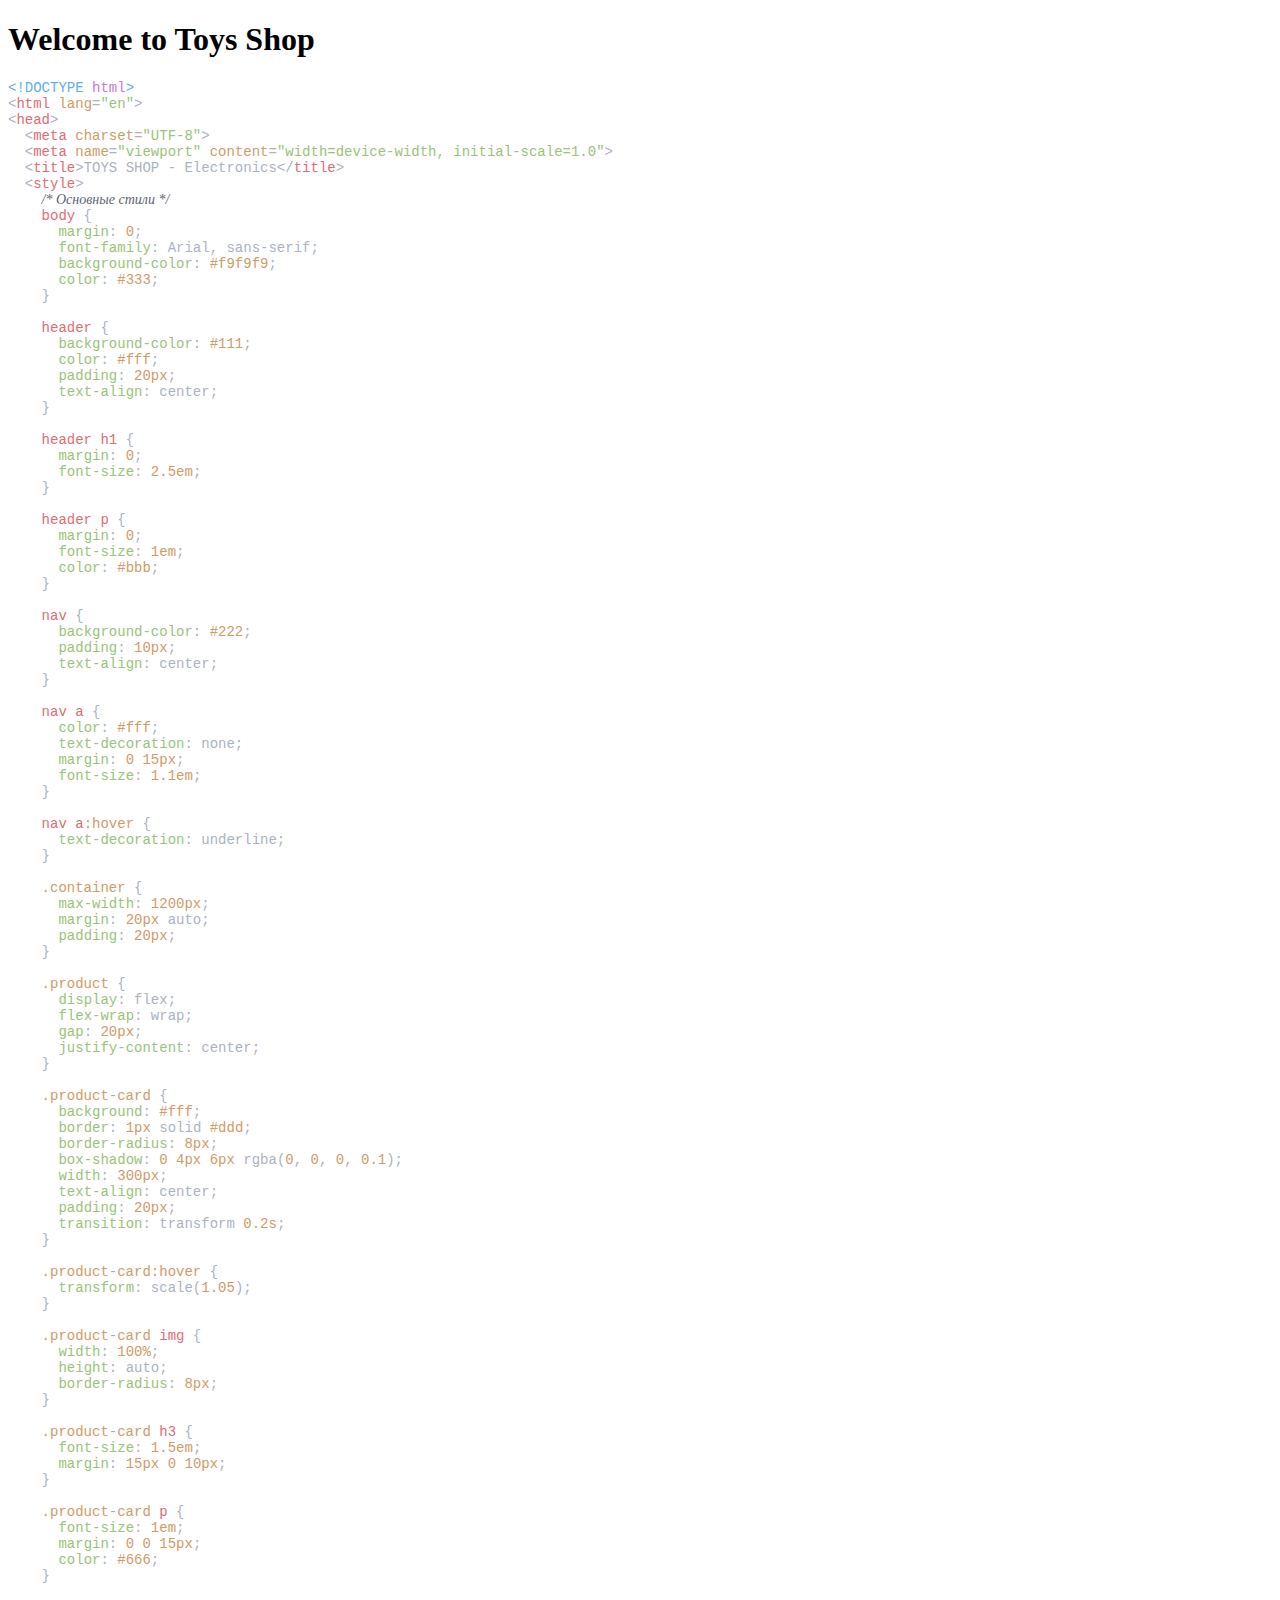
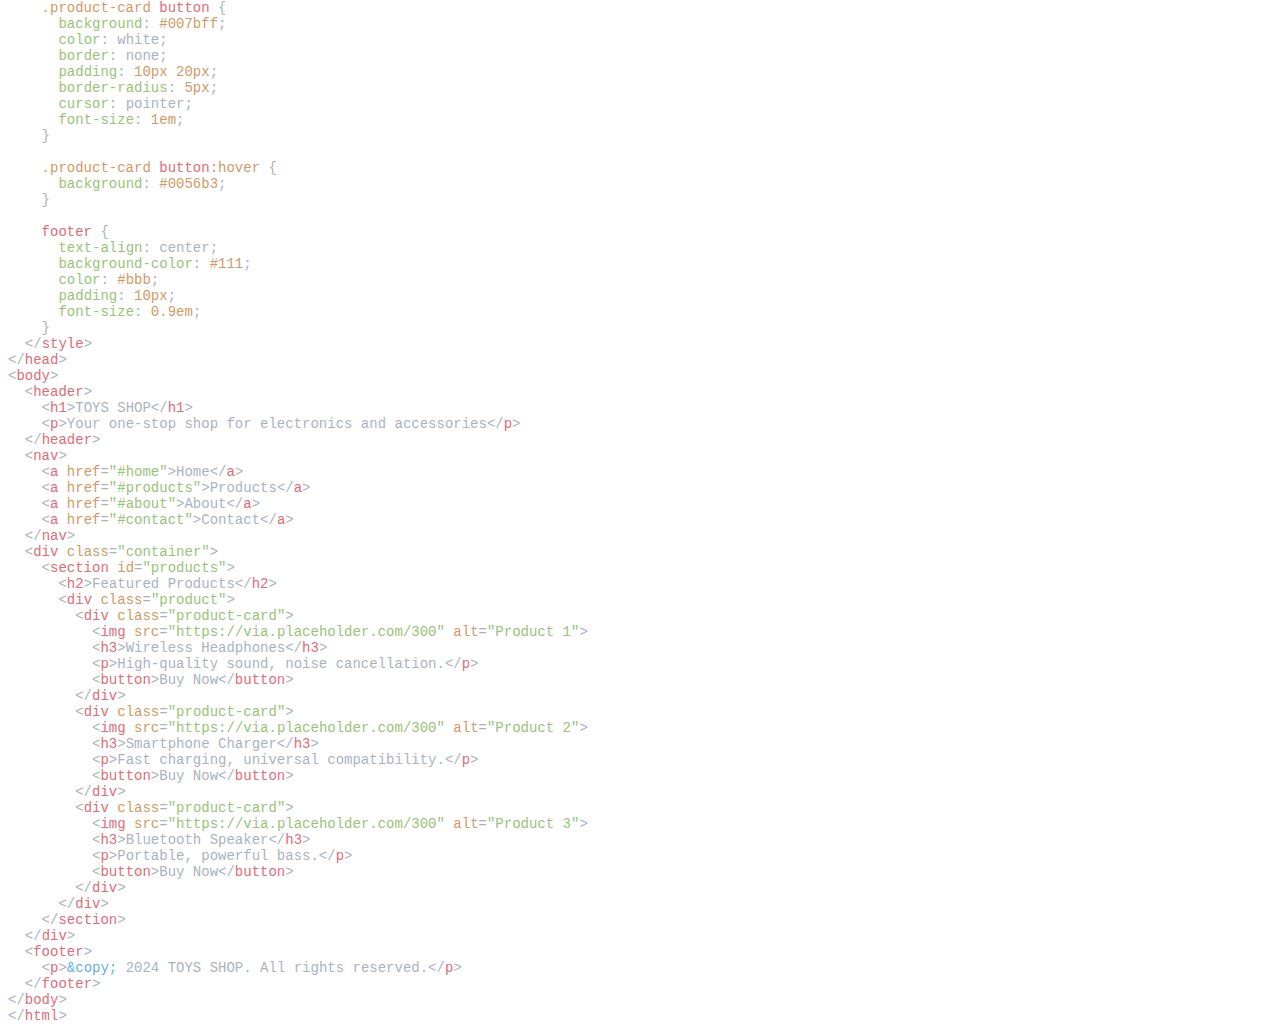
==== commit 7f33b6e9: "Update index.html" ====
--- a/index.html
+++ b/index.html
@@ -1,11 +1,188 @@
 <!DOCTYPE html>
-<html lang="en">
+<html lang="ru">
 <head>
-    <meta charset="UTF-8">
-    <meta name="viewport" content="width=device-width, initial-scale=1.0">
-    <title>Toys Shop</title>
+<meta http-equiv="Content-Type" content="text/html; charset=UTF-8">
+<meta http-equiv="Content-Style-Type" content="text/css">
+<title></title>
+<meta name="Generator" content="Cocoa HTML Writer">
+<style type="text/css">
+p.p1 {margin: 0.0px 0.0px 0.0px 0.0px; font: 14.0px Courier; color: #61aeee}
+p.p2 {margin: 0.0px 0.0px 0.0px 0.0px; font: 14.0px Courier; color: #abb2bf}
+p.p3 {margin: 0.0px 0.0px 0.0px 0.0px; font: 14.0px Courier; color: #e06c75}
+p.p4 {margin: 0.0px 0.0px 0.0px 0.0px; font: 14.0px Courier; color: #d19a66}
+p.p5 {margin: 0.0px 0.0px 0.0px 0.0px; font: 14.0px Courier; color: #98c379}
+p.p6 {margin: 0.0px 0.0px 0.0px 0.0px; font: 14.0px Courier; color: #5c6370}
+p.p7 {margin: 0.0px 0.0px 0.0px 0.0px; font: 14.0px Courier; color: #abb2bf; min-height: 14.0px}
+span.s1 {font-family: 'Courier'; font-weight: normal; font-style: normal; font-size: 14.00px}
+span.s2 {font-family: 'Courier'; font-weight: normal; font-style: normal; font-size: 14.00px; color: #c678dd}
+span.s3 {font-family: 'Courier'; font-weight: normal; font-style: normal; font-size: 14.00px; color: #e06c75}
+span.s4 {font-family: 'Courier'; font-weight: normal; font-style: normal; font-size: 14.00px; color: #d19a66}
+span.s5 {font-family: 'Courier'; font-weight: normal; font-style: normal; font-size: 14.00px; color: #98c379}
+span.s6 {font-family: 'Courier'; font-weight: normal; font-style: normal; font-size: 14.00px; color: #abb2bf}
+span.s7 {font-family: 'Courier-Oblique'; font-weight: normal; font-style: italic; font-size: 14.00px}
+span.s8 {font-family: 'Courier'; font-weight: normal; font-style: normal; font-size: 14.00px; color: #61aeee}
+</style>
 </head>
 <body>
     <h1>Welcome to Toys Shop</h1>
+<p class="p1"><span class="s1">&lt;!DOCTYPE </span><span class="s2">html</span><span class="s1">&gt;</span></p>
+<p class="p2"><span class="s1">&lt;</span><span class="s3">html</span><span class="s1"> </span><span class="s4">lang</span><span class="s1">=</span><span class="s5">"en"</span><span class="s1">&gt;</span></p>
+<p class="p3"><span class="s6">&lt;</span><span class="s1">head</span><span class="s6">&gt;</span></p>
+<p class="p4"><span class="s6"><span class="Apple-converted-space">  </span>&lt;</span><span class="s3">meta</span><span class="s6"> </span><span class="s1">charset</span><span class="s6">=</span><span class="s5">"UTF-8"</span><span class="s6">&gt;</span></p>
+<p class="p5"><span class="s6"><span class="Apple-converted-space">  </span>&lt;</span><span class="s3">meta</span><span class="s6"> </span><span class="s4">name</span><span class="s6">=</span><span class="s1">"viewport"</span><span class="s6"> </span><span class="s4">content</span><span class="s6">=</span><span class="s1">"width=device-width, initial-scale=1.0"</span><span class="s6">&gt;</span></p>
+<p class="p2"><span class="s1"><span class="Apple-converted-space">  </span>&lt;</span><span class="s3">title</span><span class="s1">&gt;TOYS SHOP - Electronics&lt;/</span><span class="s3">title</span><span class="s1">&gt;</span></p>
+<p class="p3"><span class="s6"><span class="Apple-converted-space">  </span>&lt;</span><span class="s1">style</span><span class="s6">&gt;</span></p>
+<p class="p6"><span class="s6"><span class="Apple-converted-space">    </span></span><span class="s7">/* Основные стили */</span></p>
+<p class="p2"><span class="s1"><span class="Apple-converted-space">    </span></span><span class="s3">body</span><span class="s1"> {</span></p>
+<p class="p2"><span class="s1"><span class="Apple-converted-space">      </span></span><span class="s5">margin</span><span class="s1">: </span><span class="s4">0</span><span class="s1">;</span></p>
+<p class="p2"><span class="s1"><span class="Apple-converted-space">      </span></span><span class="s5">font-family</span><span class="s1">: Arial, sans-serif;</span></p>
+<p class="p5"><span class="s6"><span class="Apple-converted-space">      </span></span><span class="s1">background-color</span><span class="s6">: </span><span class="s4">#f9f9f9</span><span class="s6">;</span></p>
+<p class="p2"><span class="s1"><span class="Apple-converted-space">      </span></span><span class="s5">color</span><span class="s1">: </span><span class="s4">#333</span><span class="s1">;</span></p>
+<p class="p2"><span class="s1"><span class="Apple-converted-space">    </span>}</span></p>
+<p class="p7"><span class="s1"></span><br></p>
+<p class="p2"><span class="s1"><span class="Apple-converted-space">    </span></span><span class="s3">header</span><span class="s1"> {</span></p>
+<p class="p5"><span class="s6"><span class="Apple-converted-space">      </span></span><span class="s1">background-color</span><span class="s6">: </span><span class="s4">#111</span><span class="s6">;</span></p>
+<p class="p2"><span class="s1"><span class="Apple-converted-space">      </span></span><span class="s5">color</span><span class="s1">: </span><span class="s4">#fff</span><span class="s1">;</span></p>
+<p class="p2"><span class="s1"><span class="Apple-converted-space">      </span></span><span class="s5">padding</span><span class="s1">: </span><span class="s4">20px</span><span class="s1">;</span></p>
+<p class="p2"><span class="s1"><span class="Apple-converted-space">      </span></span><span class="s5">text-align</span><span class="s1">: center;</span></p>
+<p class="p2"><span class="s1"><span class="Apple-converted-space">    </span>}</span></p>
+<p class="p7"><span class="s1"></span><br></p>
+<p class="p3"><span class="s6"><span class="Apple-converted-space">    </span></span><span class="s1">header</span><span class="s6"> </span><span class="s1">h1</span><span class="s6"> {</span></p>
+<p class="p2"><span class="s1"><span class="Apple-converted-space">      </span></span><span class="s5">margin</span><span class="s1">: </span><span class="s4">0</span><span class="s1">;</span></p>
+<p class="p2"><span class="s1"><span class="Apple-converted-space">      </span></span><span class="s5">font-size</span><span class="s1">: </span><span class="s4">2.5em</span><span class="s1">;</span></p>
+<p class="p2"><span class="s1"><span class="Apple-converted-space">    </span>}</span></p>
+<p class="p7"><span class="s1"></span><br></p>
+<p class="p2"><span class="s1"><span class="Apple-converted-space">    </span></span><span class="s3">header</span><span class="s1"> </span><span class="s3">p</span><span class="s1"> {</span></p>
+<p class="p2"><span class="s1"><span class="Apple-converted-space">      </span></span><span class="s5">margin</span><span class="s1">: </span><span class="s4">0</span><span class="s1">;</span></p>
+<p class="p2"><span class="s1"><span class="Apple-converted-space">      </span></span><span class="s5">font-size</span><span class="s1">: </span><span class="s4">1em</span><span class="s1">;</span></p>
+<p class="p2"><span class="s1"><span class="Apple-converted-space">      </span></span><span class="s5">color</span><span class="s1">: </span><span class="s4">#bbb</span><span class="s1">;</span></p>
+<p class="p2"><span class="s1"><span class="Apple-converted-space">    </span>}</span></p>
+<p class="p7"><span class="s1"></span><br></p>
+<p class="p2"><span class="s1"><span class="Apple-converted-space">    </span></span><span class="s3">nav</span><span class="s1"> {</span></p>
+<p class="p5"><span class="s6"><span class="Apple-converted-space">      </span></span><span class="s1">background-color</span><span class="s6">: </span><span class="s4">#222</span><span class="s6">;</span></p>
+<p class="p2"><span class="s1"><span class="Apple-converted-space">      </span></span><span class="s5">padding</span><span class="s1">: </span><span class="s4">10px</span><span class="s1">;</span></p>
+<p class="p2"><span class="s1"><span class="Apple-converted-space">      </span></span><span class="s5">text-align</span><span class="s1">: center;</span></p>
+<p class="p2"><span class="s1"><span class="Apple-converted-space">    </span>}</span></p>
+<p class="p7"><span class="s1"></span><br></p>
+<p class="p2"><span class="s1"><span class="Apple-converted-space">    </span></span><span class="s3">nav</span><span class="s1"> </span><span class="s3">a</span><span class="s1"> {</span></p>
+<p class="p2"><span class="s1"><span class="Apple-converted-space">      </span></span><span class="s5">color</span><span class="s1">: </span><span class="s4">#fff</span><span class="s1">;</span></p>
+<p class="p5"><span class="s6"><span class="Apple-converted-space">      </span></span><span class="s1">text-decoration</span><span class="s6">: none;</span></p>
+<p class="p2"><span class="s1"><span class="Apple-converted-space">      </span></span><span class="s5">margin</span><span class="s1">: </span><span class="s4">0</span><span class="s1"> </span><span class="s4">15px</span><span class="s1">;</span></p>
+<p class="p2"><span class="s1"><span class="Apple-converted-space">      </span></span><span class="s5">font-size</span><span class="s1">: </span><span class="s4">1.1em</span><span class="s1">;</span></p>
+<p class="p2"><span class="s1"><span class="Apple-converted-space">    </span>}</span></p>
+<p class="p7"><span class="s1"></span><br></p>
+<p class="p2"><span class="s1"><span class="Apple-converted-space">    </span></span><span class="s3">nav</span><span class="s1"> </span><span class="s3">a</span><span class="s4">:hover</span><span class="s1"> {</span></p>
+<p class="p2"><span class="s1"><span class="Apple-converted-space">      </span></span><span class="s5">text-decoration</span><span class="s1">: underline;</span></p>
+<p class="p2"><span class="s1"><span class="Apple-converted-space">    </span>}</span></p>
+<p class="p7"><span class="s1"></span><br></p>
+<p class="p4"><span class="s6"><span class="Apple-converted-space">    </span></span><span class="s1">.container</span><span class="s6"> {</span></p>
+<p class="p2"><span class="s1"><span class="Apple-converted-space">      </span></span><span class="s5">max-width</span><span class="s1">: </span><span class="s4">1200px</span><span class="s1">;</span></p>
+<p class="p2"><span class="s1"><span class="Apple-converted-space">      </span></span><span class="s5">margin</span><span class="s1">: </span><span class="s4">20px</span><span class="s1"> auto;</span></p>
+<p class="p2"><span class="s1"><span class="Apple-converted-space">      </span></span><span class="s5">padding</span><span class="s1">: </span><span class="s4">20px</span><span class="s1">;</span></p>
+<p class="p2"><span class="s1"><span class="Apple-converted-space">    </span>}</span></p>
+<p class="p7"><span class="s1"></span><br></p>
+<p class="p4"><span class="s6"><span class="Apple-converted-space">    </span></span><span class="s1">.product</span><span class="s6"> {</span></p>
+<p class="p2"><span class="s1"><span class="Apple-converted-space">      </span></span><span class="s5">display</span><span class="s1">: flex;</span></p>
+<p class="p2"><span class="s1"><span class="Apple-converted-space">      </span></span><span class="s5">flex-wrap</span><span class="s1">: wrap;</span></p>
+<p class="p2"><span class="s1"><span class="Apple-converted-space">      </span></span><span class="s5">gap</span><span class="s1">: </span><span class="s4">20px</span><span class="s1">;</span></p>
+<p class="p2"><span class="s1"><span class="Apple-converted-space">      </span></span><span class="s5">justify-content</span><span class="s1">: center;</span></p>
+<p class="p2"><span class="s1"><span class="Apple-converted-space">    </span>}</span></p>
+<p class="p7"><span class="s1"></span><br></p>
+<p class="p4"><span class="s6"><span class="Apple-converted-space">    </span></span><span class="s1">.product-card</span><span class="s6"> {</span></p>
+<p class="p5"><span class="s6"><span class="Apple-converted-space">      </span></span><span class="s1">background</span><span class="s6">: </span><span class="s4">#fff</span><span class="s6">;</span></p>
+<p class="p2"><span class="s1"><span class="Apple-converted-space">      </span></span><span class="s5">border</span><span class="s1">: </span><span class="s4">1px</span><span class="s1"> solid </span><span class="s4">#ddd</span><span class="s1">;</span></p>
+<p class="p5"><span class="s6"><span class="Apple-converted-space">      </span></span><span class="s1">border-radius</span><span class="s6">: </span><span class="s4">8px</span><span class="s6">;</span></p>
+<p class="p2"><span class="s1"><span class="Apple-converted-space">      </span></span><span class="s5">box-shadow</span><span class="s1">: </span><span class="s4">0</span><span class="s1"> </span><span class="s4">4px</span><span class="s1"> </span><span class="s4">6px</span><span class="s1"> rgba(</span><span class="s4">0</span><span class="s1">, </span><span class="s4">0</span><span class="s1">, </span><span class="s4">0</span><span class="s1">, </span><span class="s4">0.1</span><span class="s1">);</span></p>
+<p class="p2"><span class="s1"><span class="Apple-converted-space">      </span></span><span class="s5">width</span><span class="s1">: </span><span class="s4">300px</span><span class="s1">;</span></p>
+<p class="p2"><span class="s1"><span class="Apple-converted-space">      </span></span><span class="s5">text-align</span><span class="s1">: center;</span></p>
+<p class="p2"><span class="s1"><span class="Apple-converted-space">      </span></span><span class="s5">padding</span><span class="s1">: </span><span class="s4">20px</span><span class="s1">;</span></p>
+<p class="p2"><span class="s1"><span class="Apple-converted-space">      </span></span><span class="s5">transition</span><span class="s1">: transform </span><span class="s4">0.2s</span><span class="s1">;</span></p>
+<p class="p2"><span class="s1"><span class="Apple-converted-space">    </span>}</span></p>
+<p class="p7"><span class="s1"></span><br></p>
+<p class="p4"><span class="s6"><span class="Apple-converted-space">    </span></span><span class="s1">.product-card:hover</span><span class="s6"> {</span></p>
+<p class="p2"><span class="s1"><span class="Apple-converted-space">      </span></span><span class="s5">transform</span><span class="s1">: scale(</span><span class="s4">1.05</span><span class="s1">);</span></p>
+<p class="p2"><span class="s1"><span class="Apple-converted-space">    </span>}</span></p>
+<p class="p7"><span class="s1"></span><br></p>
+<p class="p4"><span class="s6"><span class="Apple-converted-space">    </span></span><span class="s1">.product-card</span><span class="s6"> </span><span class="s3">img</span><span class="s6"> {</span></p>
+<p class="p2"><span class="s1"><span class="Apple-converted-space">      </span></span><span class="s5">width</span><span class="s1">: </span><span class="s4">100%</span><span class="s1">;</span></p>
+<p class="p2"><span class="s1"><span class="Apple-converted-space">      </span></span><span class="s5">height</span><span class="s1">: auto;</span></p>
+<p class="p5"><span class="s6"><span class="Apple-converted-space">      </span></span><span class="s1">border-radius</span><span class="s6">: </span><span class="s4">8px</span><span class="s6">;</span></p>
+<p class="p2"><span class="s1"><span class="Apple-converted-space">    </span>}</span></p>
+<p class="p7"><span class="s1"></span><br></p>
+<p class="p4"><span class="s6"><span class="Apple-converted-space">    </span></span><span class="s1">.product-card</span><span class="s6"> </span><span class="s3">h3</span><span class="s6"> {</span></p>
+<p class="p2"><span class="s1"><span class="Apple-converted-space">      </span></span><span class="s5">font-size</span><span class="s1">: </span><span class="s4">1.5em</span><span class="s1">;</span></p>
+<p class="p2"><span class="s1"><span class="Apple-converted-space">      </span></span><span class="s5">margin</span><span class="s1">: </span><span class="s4">15px</span><span class="s1"> </span><span class="s4">0</span><span class="s1"> </span><span class="s4">10px</span><span class="s1">;</span></p>
+<p class="p2"><span class="s1"><span class="Apple-converted-space">    </span>}</span></p>
+<p class="p7"><span class="s1"></span><br></p>
+<p class="p4"><span class="s6"><span class="Apple-converted-space">    </span></span><span class="s1">.product-card</span><span class="s6"> </span><span class="s3">p</span><span class="s6"> {</span></p>
+<p class="p2"><span class="s1"><span class="Apple-converted-space">      </span></span><span class="s5">font-size</span><span class="s1">: </span><span class="s4">1em</span><span class="s1">;</span></p>
+<p class="p2"><span class="s1"><span class="Apple-converted-space">      </span></span><span class="s5">margin</span><span class="s1">: </span><span class="s4">0</span><span class="s1"> </span><span class="s4">0</span><span class="s1"> </span><span class="s4">15px</span><span class="s1">;</span></p>
+<p class="p2"><span class="s1"><span class="Apple-converted-space">      </span></span><span class="s5">color</span><span class="s1">: </span><span class="s4">#666</span><span class="s1">;</span></p>
+<p class="p2"><span class="s1"><span class="Apple-converted-space">    </span>}</span></p>
+<p class="p7"><span class="s1"></span><br></p>
+<p class="p4"><span class="s6"><span class="Apple-converted-space">    </span></span><span class="s1">.product-card</span><span class="s6"> </span><span class="s3">button</span><span class="s6"> {</span></p>
+<p class="p5"><span class="s6"><span class="Apple-converted-space">      </span></span><span class="s1">background</span><span class="s6">: </span><span class="s4">#007bff</span><span class="s6">;</span></p>
+<p class="p2"><span class="s1"><span class="Apple-converted-space">      </span></span><span class="s5">color</span><span class="s1">: white;</span></p>
+<p class="p2"><span class="s1"><span class="Apple-converted-space">      </span></span><span class="s5">border</span><span class="s1">: none;</span></p>
+<p class="p2"><span class="s1"><span class="Apple-converted-space">      </span></span><span class="s5">padding</span><span class="s1">: </span><span class="s4">10px</span><span class="s1"> </span><span class="s4">20px</span><span class="s1">;</span></p>
+<p class="p5"><span class="s6"><span class="Apple-converted-space">      </span></span><span class="s1">border-radius</span><span class="s6">: </span><span class="s4">5px</span><span class="s6">;</span></p>
+<p class="p2"><span class="s1"><span class="Apple-converted-space">      </span></span><span class="s5">cursor</span><span class="s1">: pointer;</span></p>
+<p class="p2"><span class="s1"><span class="Apple-converted-space">      </span></span><span class="s5">font-size</span><span class="s1">: </span><span class="s4">1em</span><span class="s1">;</span></p>
+<p class="p2"><span class="s1"><span class="Apple-converted-space">    </span>}</span></p>
+<p class="p7"><span class="s1"></span><br></p>
+<p class="p4"><span class="s6"><span class="Apple-converted-space">    </span></span><span class="s1">.product-card</span><span class="s6"> </span><span class="s3">button</span><span class="s1">:hover</span><span class="s6"> {</span></p>
+<p class="p5"><span class="s6"><span class="Apple-converted-space">      </span></span><span class="s1">background</span><span class="s6">: </span><span class="s4">#0056b3</span><span class="s6">;</span></p>
+<p class="p2"><span class="s1"><span class="Apple-converted-space">    </span>}</span></p>
+<p class="p7"><span class="s1"></span><br></p>
+<p class="p2"><span class="s1"><span class="Apple-converted-space">    </span></span><span class="s3">footer</span><span class="s1"> {</span></p>
+<p class="p2"><span class="s1"><span class="Apple-converted-space">      </span></span><span class="s5">text-align</span><span class="s1">: center;</span></p>
+<p class="p5"><span class="s6"><span class="Apple-converted-space">      </span></span><span class="s1">background-color</span><span class="s6">: </span><span class="s4">#111</span><span class="s6">;</span></p>
+<p class="p2"><span class="s1"><span class="Apple-converted-space">      </span></span><span class="s5">color</span><span class="s1">: </span><span class="s4">#bbb</span><span class="s1">;</span></p>
+<p class="p2"><span class="s1"><span class="Apple-converted-space">      </span></span><span class="s5">padding</span><span class="s1">: </span><span class="s4">10px</span><span class="s1">;</span></p>
+<p class="p2"><span class="s1"><span class="Apple-converted-space">      </span></span><span class="s5">font-size</span><span class="s1">: </span><span class="s4">0.9em</span><span class="s1">;</span></p>
+<p class="p2"><span class="s1"><span class="Apple-converted-space">    </span>}</span></p>
+<p class="p2"><span class="s1"><span class="Apple-converted-space">  </span>&lt;/</span><span class="s3">style</span><span class="s1">&gt;</span></p>
+<p class="p3"><span class="s6">&lt;/</span><span class="s1">head</span><span class="s6">&gt;</span></p>
+<p class="p3"><span class="s6">&lt;</span><span class="s1">body</span><span class="s6">&gt;</span></p>
+<p class="p3"><span class="s6"><span class="Apple-converted-space">  </span>&lt;</span><span class="s1">header</span><span class="s6">&gt;</span></p>
+<p class="p2"><span class="s1"><span class="Apple-converted-space">    </span>&lt;</span><span class="s3">h1</span><span class="s1">&gt;TOYS SHOP&lt;/</span><span class="s3">h1</span><span class="s1">&gt;</span></p>
+<p class="p2"><span class="s1"><span class="Apple-converted-space">    </span>&lt;</span><span class="s3">p</span><span class="s1">&gt;Your one-stop shop for electronics and accessories&lt;/</span><span class="s3">p</span><span class="s1">&gt;</span></p>
+<p class="p3"><span class="s6"><span class="Apple-converted-space">  </span>&lt;/</span><span class="s1">header</span><span class="s6">&gt;</span></p>
+<p class="p2"><span class="s1"><span class="Apple-converted-space">  </span>&lt;</span><span class="s3">nav</span><span class="s1">&gt;</span></p>
+<p class="p2"><span class="s1"><span class="Apple-converted-space">    </span>&lt;</span><span class="s3">a</span><span class="s1"> </span><span class="s4">href</span><span class="s1">=</span><span class="s5">"#home"</span><span class="s1">&gt;Home&lt;/</span><span class="s3">a</span><span class="s1">&gt;</span></p>
+<p class="p2"><span class="s1"><span class="Apple-converted-space">    </span>&lt;</span><span class="s3">a</span><span class="s1"> </span><span class="s4">href</span><span class="s1">=</span><span class="s5">"#products"</span><span class="s1">&gt;Products&lt;/</span><span class="s3">a</span><span class="s1">&gt;</span></p>
+<p class="p2"><span class="s1"><span class="Apple-converted-space">    </span>&lt;</span><span class="s3">a</span><span class="s1"> </span><span class="s4">href</span><span class="s1">=</span><span class="s5">"#about"</span><span class="s1">&gt;About&lt;/</span><span class="s3">a</span><span class="s1">&gt;</span></p>
+<p class="p2"><span class="s1"><span class="Apple-converted-space">    </span>&lt;</span><span class="s3">a</span><span class="s1"> </span><span class="s4">href</span><span class="s1">=</span><span class="s5">"#contact"</span><span class="s1">&gt;Contact&lt;/</span><span class="s3">a</span><span class="s1">&gt;</span></p>
+<p class="p2"><span class="s1"><span class="Apple-converted-space">  </span>&lt;/</span><span class="s3">nav</span><span class="s1">&gt;</span></p>
+<p class="p5"><span class="s6"><span class="Apple-converted-space">  </span>&lt;</span><span class="s3">div</span><span class="s6"> </span><span class="s4">class</span><span class="s6">=</span><span class="s1">"container"</span><span class="s6">&gt;</span></p>
+<p class="p5"><span class="s6"><span class="Apple-converted-space">    </span>&lt;</span><span class="s3">section</span><span class="s6"> </span><span class="s4">id</span><span class="s6">=</span><span class="s1">"products"</span><span class="s6">&gt;</span></p>
+<p class="p2"><span class="s1"><span class="Apple-converted-space">      </span>&lt;</span><span class="s3">h2</span><span class="s1">&gt;Featured Products&lt;/</span><span class="s3">h2</span><span class="s1">&gt;</span></p>
+<p class="p2"><span class="s1"><span class="Apple-converted-space">      </span>&lt;</span><span class="s3">div</span><span class="s1"> </span><span class="s4">class</span><span class="s1">=</span><span class="s5">"product"</span><span class="s1">&gt;</span></p>
+<p class="p5"><span class="s6"><span class="Apple-converted-space">        </span>&lt;</span><span class="s3">div</span><span class="s6"> </span><span class="s4">class</span><span class="s6">=</span><span class="s1">"product-card"</span><span class="s6">&gt;</span></p>
+<p class="p5"><span class="s6"><span class="Apple-converted-space">          </span>&lt;</span><span class="s3">img</span><span class="s6"> </span><span class="s4">src</span><span class="s6">=</span><span class="s1">"https://via.placeholder.com/300"</span><span class="s6"> </span><span class="s4">alt</span><span class="s6">=</span><span class="s1">"Product 1"</span><span class="s6">&gt;</span></p>
+<p class="p2"><span class="s1"><span class="Apple-converted-space">          </span>&lt;</span><span class="s3">h3</span><span class="s1">&gt;Wireless Headphones&lt;/</span><span class="s3">h3</span><span class="s1">&gt;</span></p>
+<p class="p2"><span class="s1"><span class="Apple-converted-space">          </span>&lt;</span><span class="s3">p</span><span class="s1">&gt;High-quality sound, noise cancellation.&lt;/</span><span class="s3">p</span><span class="s1">&gt;</span></p>
+<p class="p2"><span class="s1"><span class="Apple-converted-space">          </span>&lt;</span><span class="s3">button</span><span class="s1">&gt;Buy Now&lt;/</span><span class="s3">button</span><span class="s1">&gt;</span></p>
+<p class="p2"><span class="s1"><span class="Apple-converted-space">        </span>&lt;/</span><span class="s3">div</span><span class="s1">&gt;</span></p>
+<p class="p5"><span class="s6"><span class="Apple-converted-space">        </span>&lt;</span><span class="s3">div</span><span class="s6"> </span><span class="s4">class</span><span class="s6">=</span><span class="s1">"product-card"</span><span class="s6">&gt;</span></p>
+<p class="p5"><span class="s6"><span class="Apple-converted-space">          </span>&lt;</span><span class="s3">img</span><span class="s6"> </span><span class="s4">src</span><span class="s6">=</span><span class="s1">"https://via.placeholder.com/300"</span><span class="s6"> </span><span class="s4">alt</span><span class="s6">=</span><span class="s1">"Product 2"</span><span class="s6">&gt;</span></p>
+<p class="p2"><span class="s1"><span class="Apple-converted-space">          </span>&lt;</span><span class="s3">h3</span><span class="s1">&gt;Smartphone Charger&lt;/</span><span class="s3">h3</span><span class="s1">&gt;</span></p>
+<p class="p2"><span class="s1"><span class="Apple-converted-space">          </span>&lt;</span><span class="s3">p</span><span class="s1">&gt;Fast charging, universal compatibility.&lt;/</span><span class="s3">p</span><span class="s1">&gt;</span></p>
+<p class="p2"><span class="s1"><span class="Apple-converted-space">          </span>&lt;</span><span class="s3">button</span><span class="s1">&gt;Buy Now&lt;/</span><span class="s3">button</span><span class="s1">&gt;</span></p>
+<p class="p2"><span class="s1"><span class="Apple-converted-space">        </span>&lt;/</span><span class="s3">div</span><span class="s1">&gt;</span></p>
+<p class="p5"><span class="s6"><span class="Apple-converted-space">        </span>&lt;</span><span class="s3">div</span><span class="s6"> </span><span class="s4">class</span><span class="s6">=</span><span class="s1">"product-card"</span><span class="s6">&gt;</span></p>
+<p class="p5"><span class="s6"><span class="Apple-converted-space">          </span>&lt;</span><span class="s3">img</span><span class="s6"> </span><span class="s4">src</span><span class="s6">=</span><span class="s1">"https://via.placeholder.com/300"</span><span class="s6"> </span><span class="s4">alt</span><span class="s6">=</span><span class="s1">"Product 3"</span><span class="s6">&gt;</span></p>
+<p class="p2"><span class="s1"><span class="Apple-converted-space">          </span>&lt;</span><span class="s3">h3</span><span class="s1">&gt;Bluetooth Speaker&lt;/</span><span class="s3">h3</span><span class="s1">&gt;</span></p>
+<p class="p2"><span class="s1"><span class="Apple-converted-space">          </span>&lt;</span><span class="s3">p</span><span class="s1">&gt;Portable, powerful bass.&lt;/</span><span class="s3">p</span><span class="s1">&gt;</span></p>
+<p class="p2"><span class="s1"><span class="Apple-converted-space">          </span>&lt;</span><span class="s3">button</span><span class="s1">&gt;Buy Now&lt;/</span><span class="s3">button</span><span class="s1">&gt;</span></p>
+<p class="p2"><span class="s1"><span class="Apple-converted-space">        </span>&lt;/</span><span class="s3">div</span><span class="s1">&gt;</span></p>
+<p class="p2"><span class="s1"><span class="Apple-converted-space">      </span>&lt;/</span><span class="s3">div</span><span class="s1">&gt;</span></p>
+<p class="p2"><span class="s1"><span class="Apple-converted-space">    </span>&lt;/</span><span class="s3">section</span><span class="s1">&gt;</span></p>
+<p class="p2"><span class="s1"><span class="Apple-converted-space">  </span>&lt;/</span><span class="s3">div</span><span class="s1">&gt;</span></p>
+<p class="p3"><span class="s6"><span class="Apple-converted-space">  </span>&lt;</span><span class="s1">footer</span><span class="s6">&gt;</span></p>
+<p class="p2"><span class="s1"><span class="Apple-converted-space">    </span>&lt;</span><span class="s3">p</span><span class="s1">&gt;</span><span class="s8">&amp;copy;</span><span class="s1"> 2024 TOYS SHOP. All rights reserved.&lt;/</span><span class="s3">p</span><span class="s1">&gt;</span></p>
+<p class="p3"><span class="s6"><span class="Apple-converted-space">  </span>&lt;/</span><span class="s1">footer</span><span class="s6">&gt;</span></p>
+<p class="p3"><span class="s6">&lt;/</span><span class="s1">body</span><span class="s6">&gt;</span></p>
+<p class="p3"><span class="s6">&lt;/</span><span class="s1">html</span><span class="s6">&gt;</span></p>
 </body>
 </html>
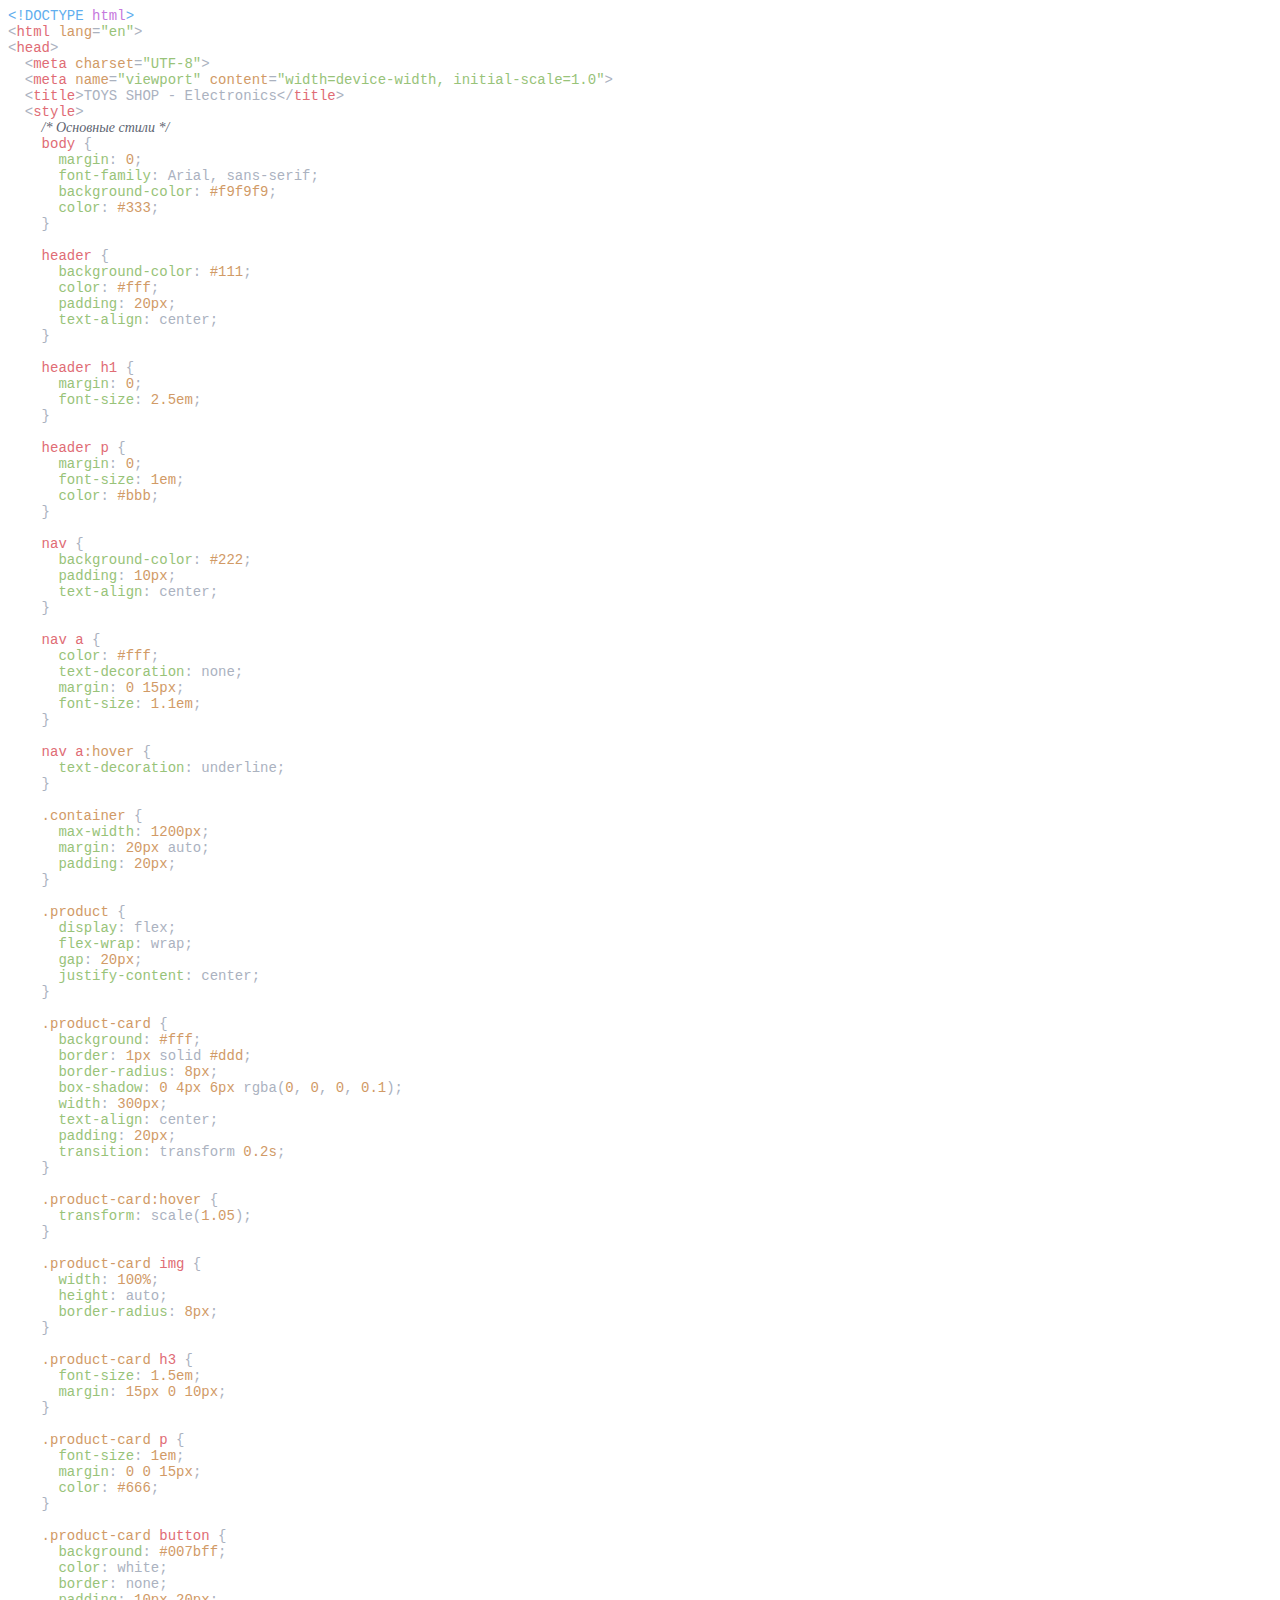
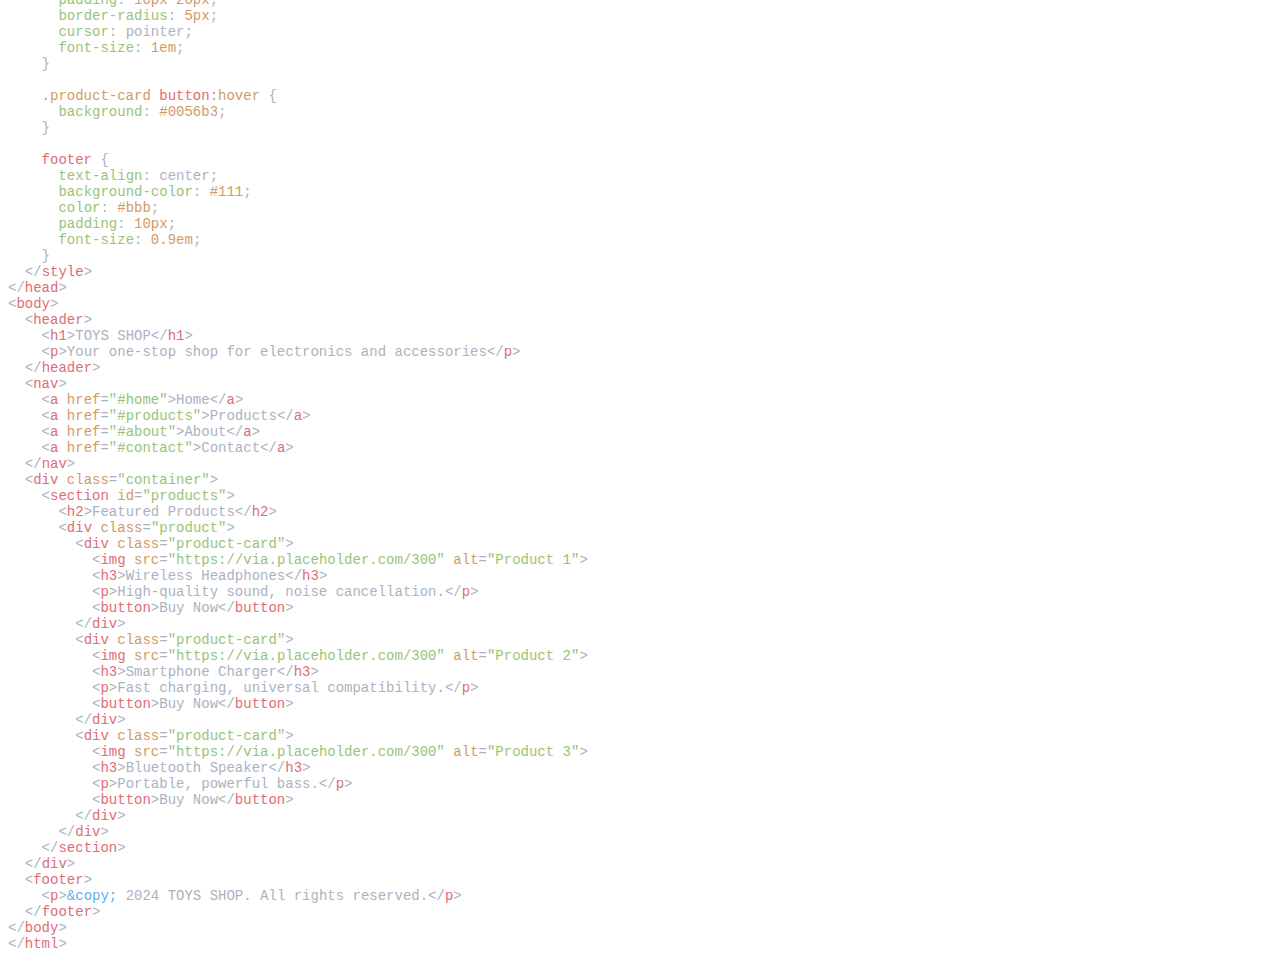
==== commit ee2571f5: "Update index.html" ====
--- a/index.html
+++ b/index.html
@@ -24,7 +24,6 @@
 </style>
 </head>
 <body>
-    <h1>Welcome to Toys Shop</h1>
 <p class="p1"><span class="s1">&lt;!DOCTYPE </span><span class="s2">html</span><span class="s1">&gt;</span></p>
 <p class="p2"><span class="s1">&lt;</span><span class="s3">html</span><span class="s1"> </span><span class="s4">lang</span><span class="s1">=</span><span class="s5">"en"</span><span class="s1">&gt;</span></p>
 <p class="p3"><span class="s6">&lt;</span><span class="s1">head</span><span class="s6">&gt;</span></p>
